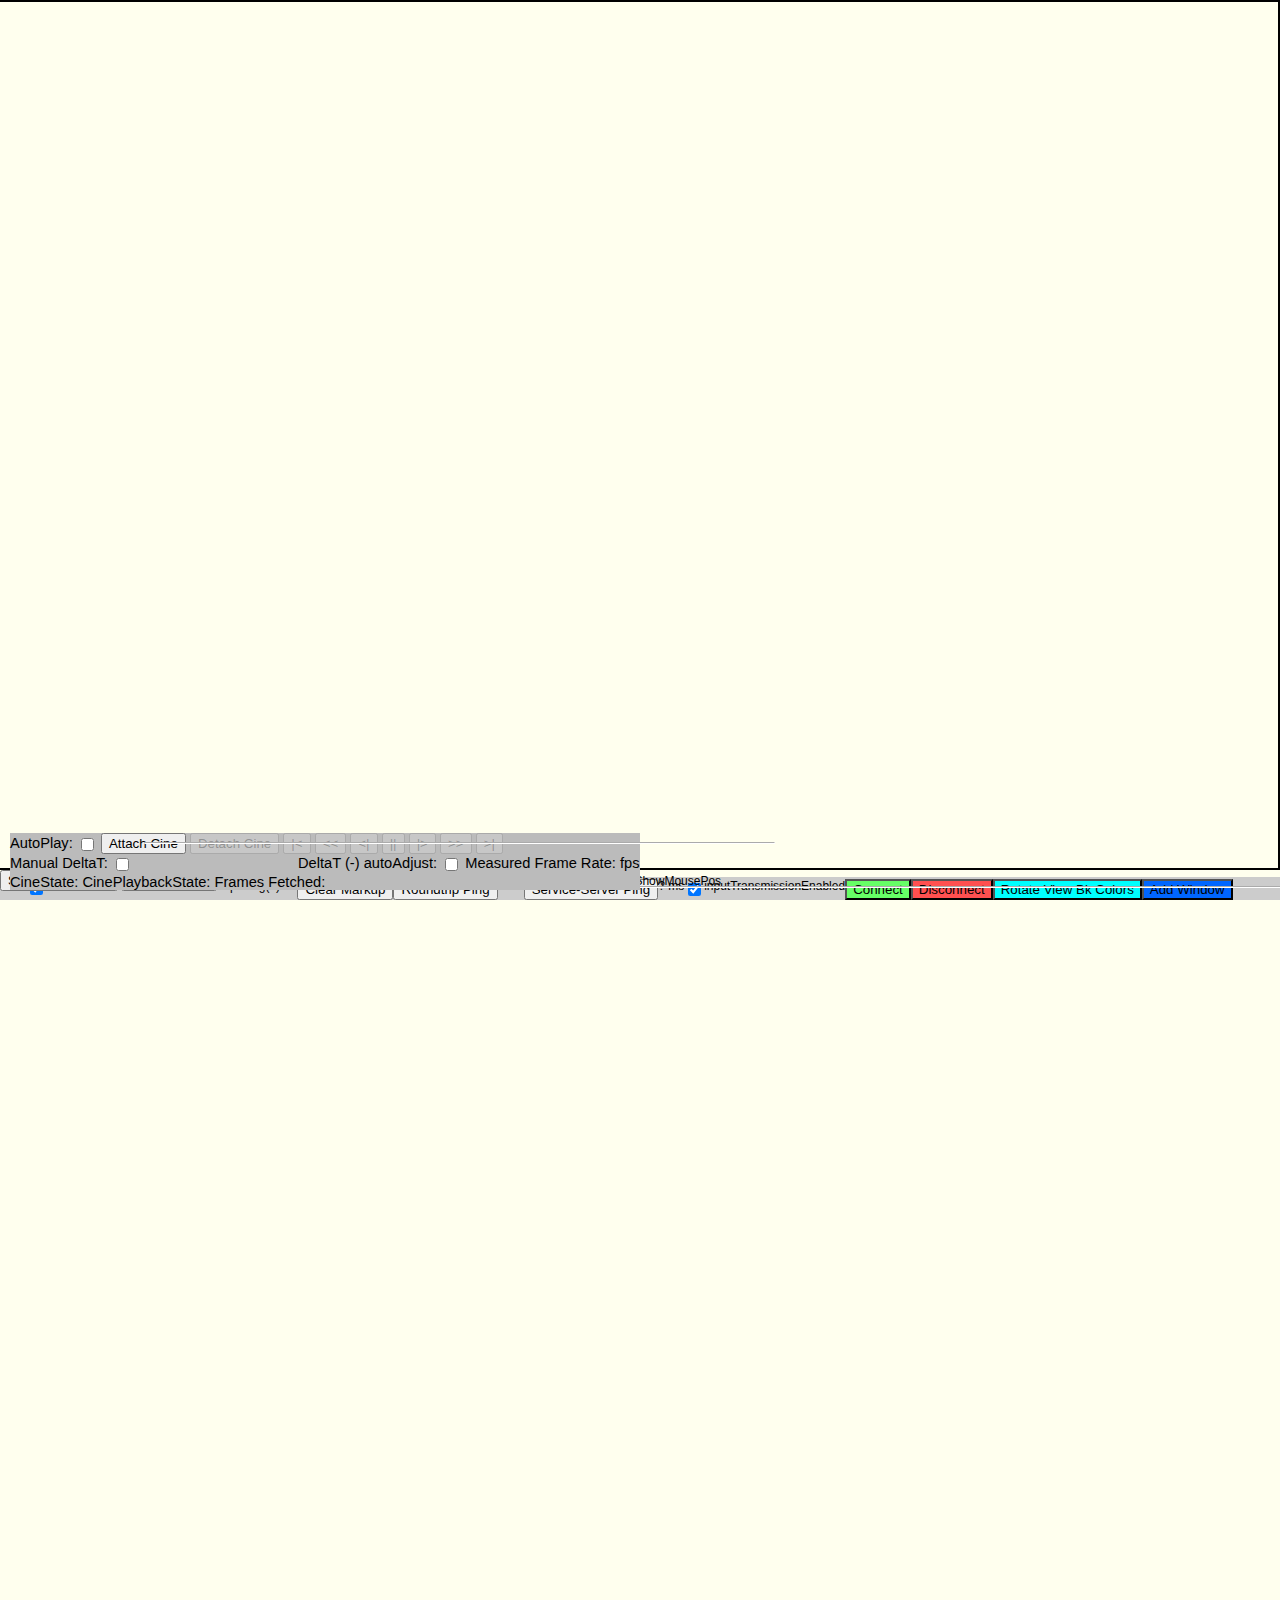
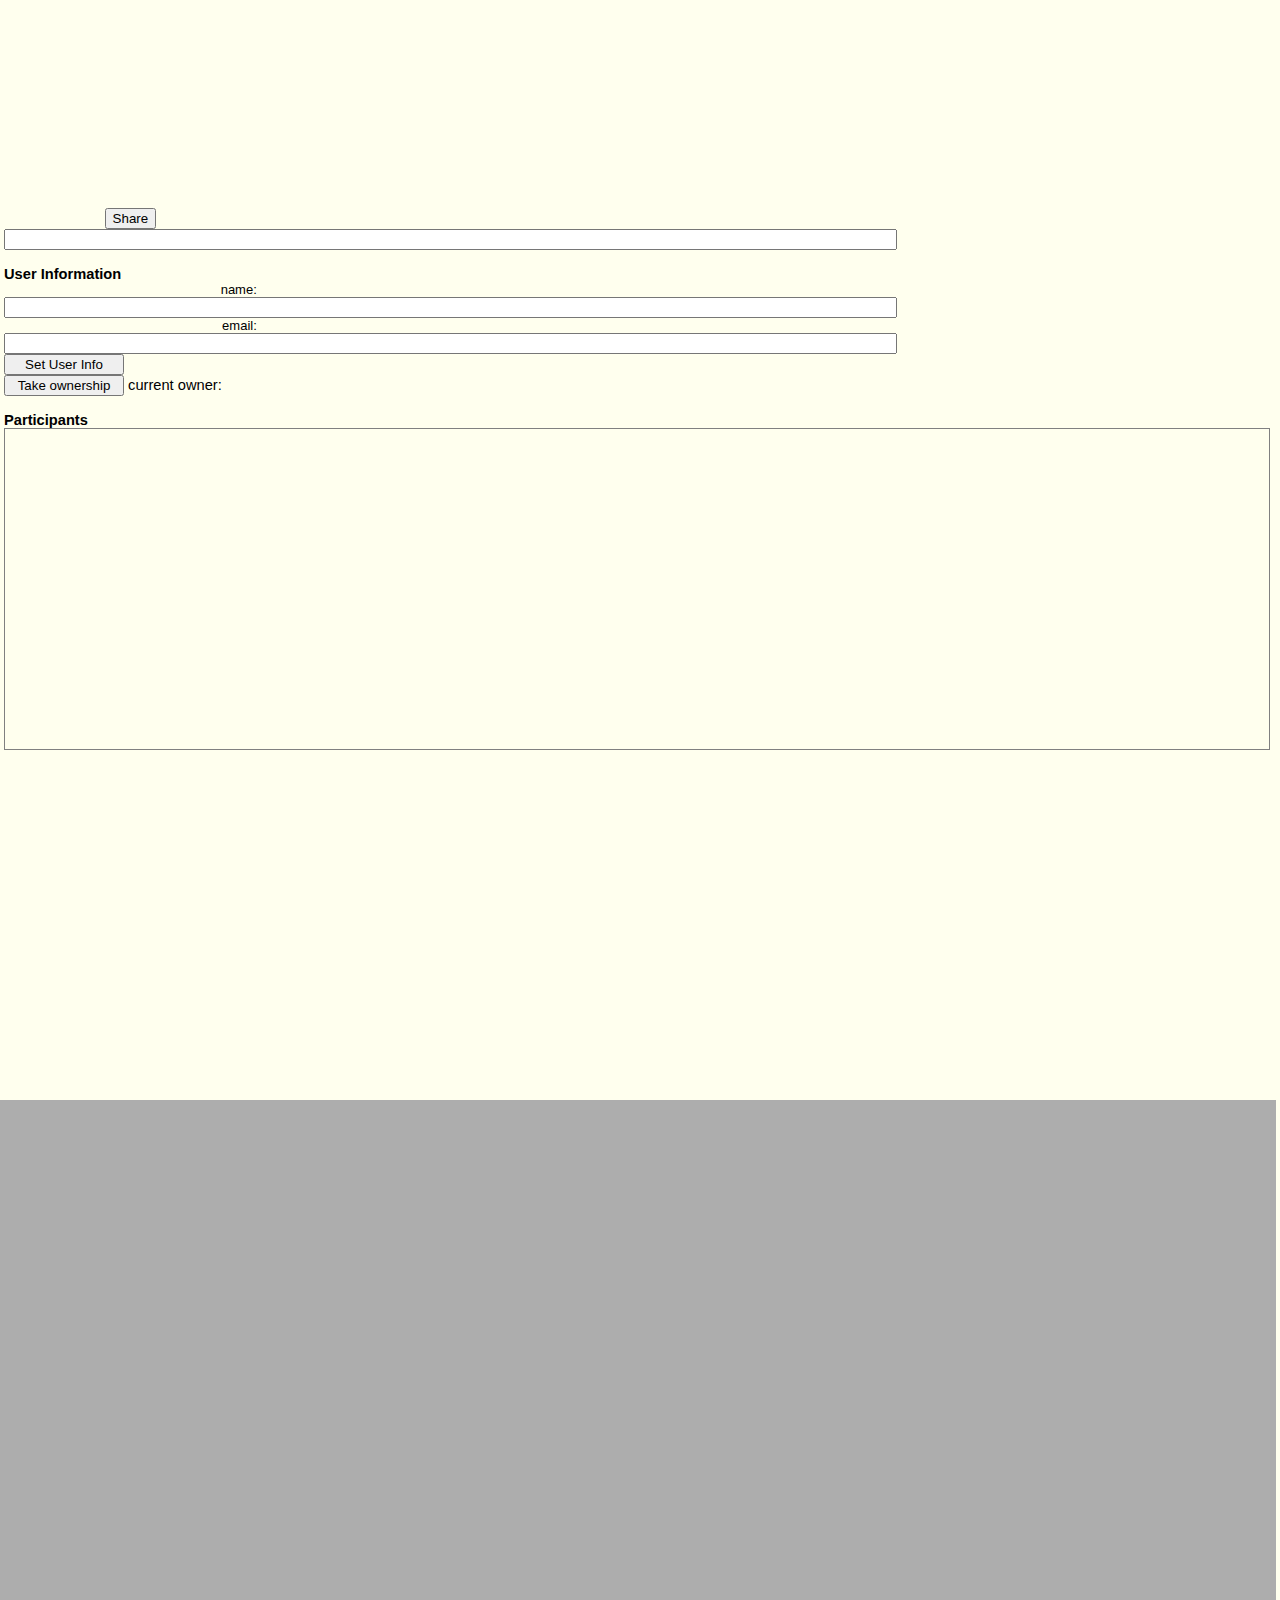
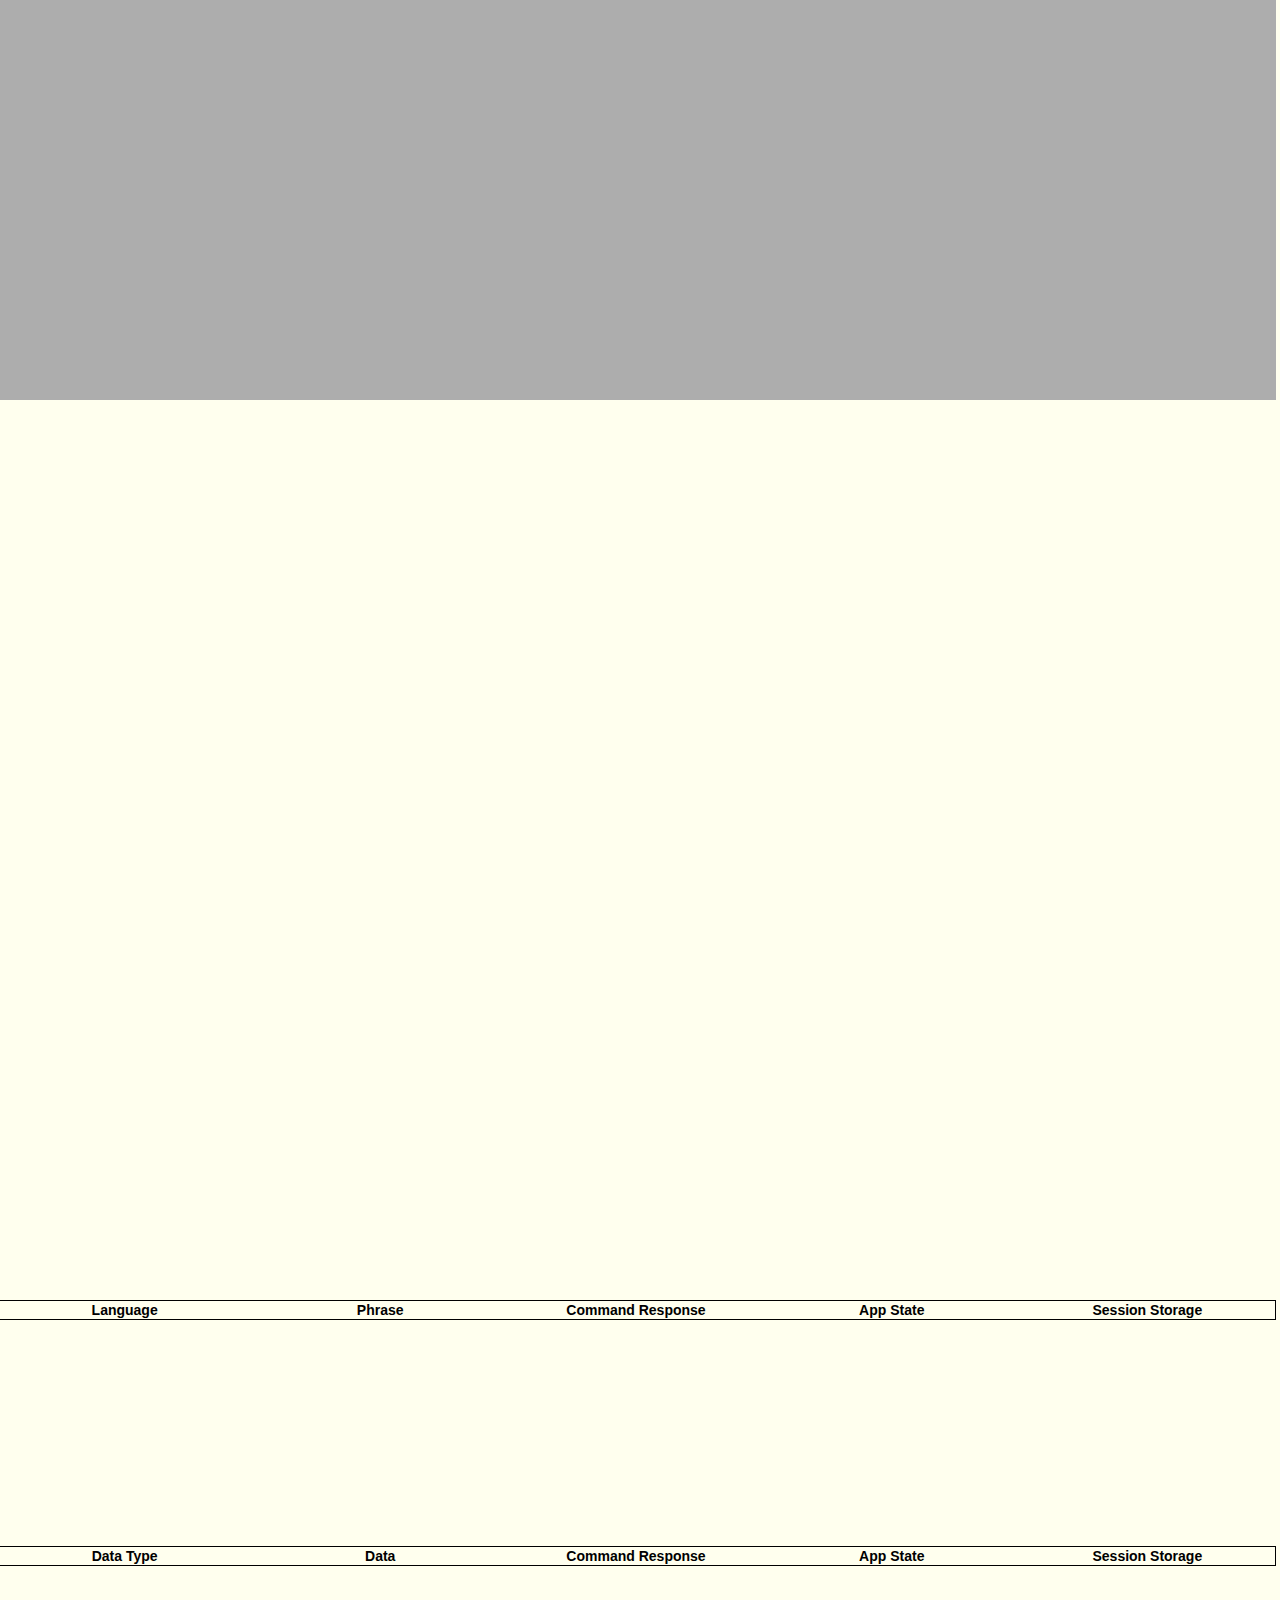
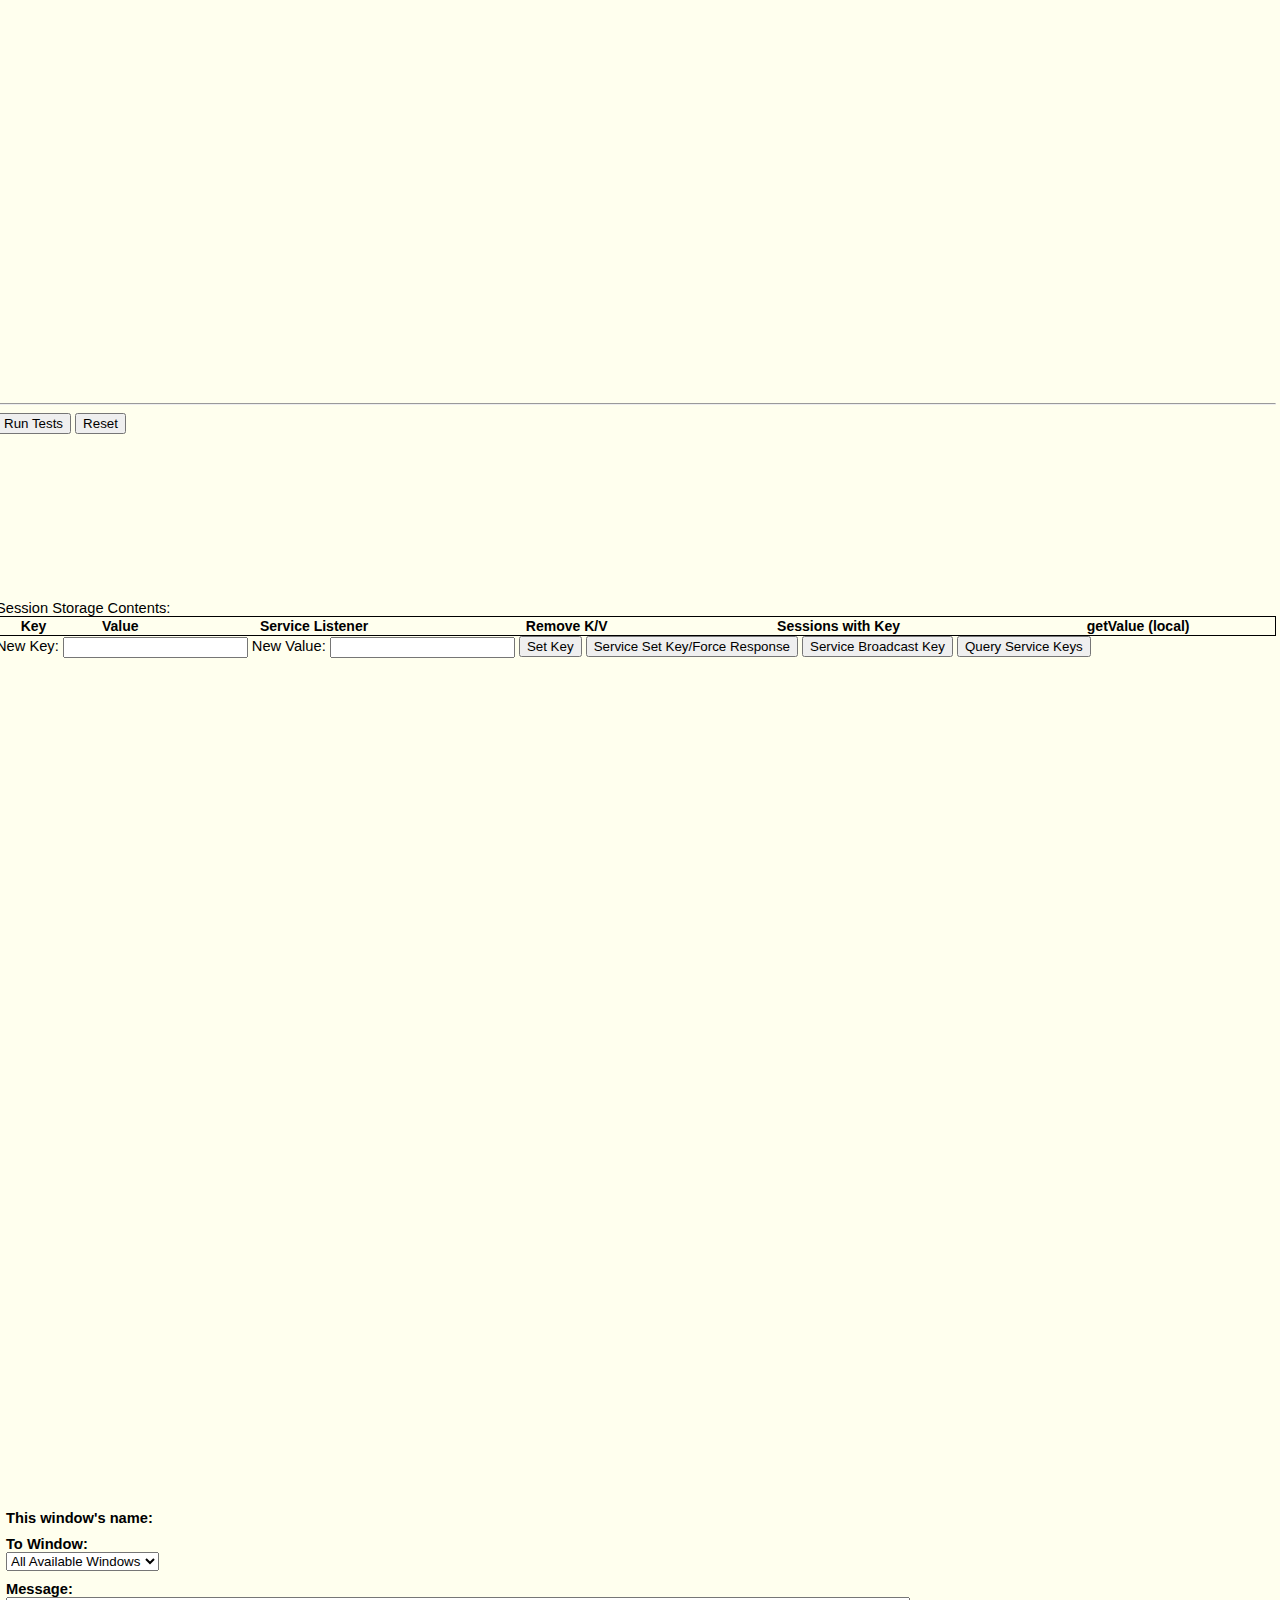
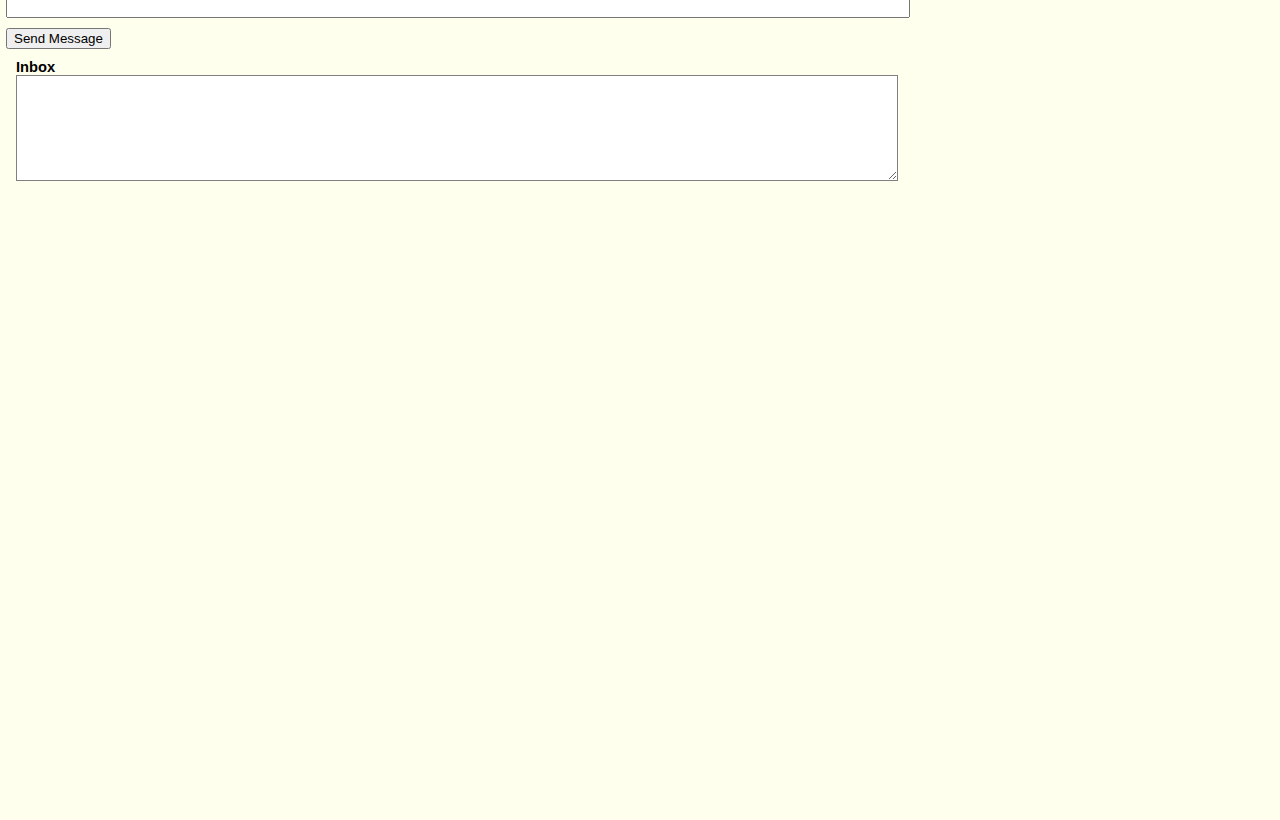
==== DDx/index.html @ 93982d11 "Merge pull request #49 from calgaryscientific/PWEB-6356" ====
<!DOCTYPE html>
<html>
<!--
    Copyright (c) 2012 Calgary Scientific Inc., all rights reserved.

    DDx HTML5 STK client. Based on the TabPane closure demo available at:

    http://closure-library.googlecode.com/svn/trunk/closure/goog/demos/index.html
-->
<head>
    <meta charset="utf-8">
    <meta http-equiv="X-UA-Compatible" content="IE=edge,chrome=1">
    <meta name="viewport" content="width=device-width, minimum-scale=1.0, initial-scale=1.0, maximum-scale=1.0, user-scalable=0">
    <title>PureWeb DDxClient</title>
    
    <script src="./bower_components/closurelibrary/closure/goog/base.js"></script>
    <script src="./bower_components/closurelibrary/closure/goog/deps.js"></script>

    <script src="./lib/pureweb/pureweb.min.js"></script> 
    <script src="./js/DDxApp.js"></script>
    <script src="./lib/pureweb/pureweb.sodium.min.js"></script>

    <script>
        goog.require('goog.dom');
        goog.require('goog.events');
        goog.require('goog.ui.Component');
        goog.require('goog.ui.Slider');
        goog.require('goog.ui.Checkbox');
        goog.require('goog.ui.TabPane');
        goog.require('goog.ui.Tab');
        goog.require('goog.ui.TabBar');
        goog.require('goog.array');
        goog.require('goog.Uri');
        goog.require('goog.Uri.QueryData');
        goog.require('goog.debug.Logger');
        goog.require('goog.debug.Logger.Level');
        goog.require('goog.debug.DivConsole');
        goog.require('goog.array');
        goog.require('ddxclient');        
    </script>

    <link rel="stylesheet" href="./css/DDxApp.css">
    <link rel="stylesheet" href="./css/slider.css">
    <link rel="stylesheet" href="./css/checkbox.css">
    <link rel="stylesheet" href="./css/button.css">

    <style>
        html, body {
           width: 100%;
           height: 100%;
           margin: 0px 1px 0px -2px;
           font-family: sans-serif;
           font-size: 11pt;
        }

        .goog-tabpane {
            background: threedface;
            padding-left: 1px;
            position: relative;
            height: 100%;
            overflow:hidden;
            display:block;
        }

        .purewebview:focus {outline: none;}

        .goog-tabpane-tabs:focus { outline: none;}

        .goog-tabpane-tabs {
            list-style: none;
            margin: 0px;
            padding: 0px;
            height: 1ex;
            position: relative;
         }

         .goog-tabpane-cont {
             background: threedface;
             border: 1px solid;
             border-color: threedhighlight threedshadow threedshadow threedhighlight;
             padding: 0px;
             position: absolute;
             top: 25px;
             bottom: 3px;
             width: 100%;
         }

         .goog-tabpane-tab, .goog-tabpane-tab-selected {
            display: block;
            padding: 3px 3ex 3px;
            background: threedface;
            border: 1px solid;
            margin: 0px;
         }

         .goog-tabpane-top .goog-tabpane-tab,
         .goog-tabpane-top .goog-tabpane-tab-selected {
             float: left;
         }

         .goog-tabpane-top .goog-tabpane-tab,
         .goog-tabpane-top .goog-tabpane-tab-selected {
             border-color: threedhighlight threedshadow threedface threedhighlight;
         }

         .goog-tabpane-top .goog-tabpane-tab {
             margin-top: 3px;
         }

         .goog-tabpane-tab-selected {
             font-weight: bold;
         }

         .goog-tabpane-tab-selected,
         .goog-tabpane-tab-selected {
             padding-bottom: 2px;
             padding-top: 2px;
         }

         .goog-tabpane-top .goog-tabpane-tab-selected {
            position: relative;
            top: 1px;
         }

         p {
             margin-top: 0px;
         }

         table {
            border-spacing:0;
            border-collapse:collapse;
         }

         table, td {
            border: 1px solid black;
            padding: 2px;
            font-size: 9pt;
         }

         th{
            font-size: 14px;
         }
    </style>
</head>
<body>

    <!-- Start of diagnostics panel -->
   <div id='pwDiagnosticsPanel'></div>
   <script>pureweb.client.diagnostics.initialize();</script>
    <!-- End of diagnostics panel -->



    <div id="tabpane"></div>  

    <div id="ddxview_tab" style="width:100%; height:100%;">
        <div style="position: absolute; top: 0px; bottom: 30px; width:100%;">
            <div id="ddxview0" class="purewebview" style="width: 50%; height: 50%; float: left"></div>
            <div id="ddxview1" class="purewebview" style="width: 50%; height: 50%; float: left"></div>
            <div id="ddxview2" class="purewebview" style="width: 50%; height: 50%; float: left;"></div>
            <div id="ddxview3" class="purewebview" style="width: 50%; height: 50%; float: left;"></div>
        </div>
        <div id="ddxview_footer" style="position: absolute; bottom: 0px; width: 100%; background-color: #ccc; vertical-align: middle; font-size: 12px; margin-left: 4px; vertical-align: middle;">

            <div style="display:inline-flex;">
                Grid:
                <input id="chkGridOn" type="checkbox" checked="true" onclick="ddxclient.gridOn_Click();">on</input>
            </div>
            <div id="s-h" style="vertical-align: middle; margin-left:8px; display:inline-flex;">
                <div id="s1" class="goog-slider" style="width: 150px; height: 20px">
                    <!-- Add a horizontal line to the slider -->
                    <div style="position:absolute;
                                width:100%;
                                top:9px;
                                border:1px inset white;
                              overflow:hidden;
                              height:0">
                    </div>
                  <div class="goog-slider-thumb"></div>
                </div>
            </div>

            <div style="display:inline-flex;">
                <span id="lblSpacing">spacing</span>
                <span id="lblGridSpace" style="width:32px;">(0)</span>
                <button id="btnClearMarkup" onclick="ddxclient.onClearMarkupClicked();">Clear Markup</button>
                <button id="roundtripPingButton" onclick="ddxclient.doPing();">Roundtrip Ping</button>
                <span id="roundtripPingReport">? ms</span>
                <button id="serviceServerPingButton" onclick="ddxclient.serviceServerPing();">Service-Server Ping</button>
                <span id="serverServicePingReport">? ms</span>
                <input id="chkInputTransmissionEnabled" type="checkbox" checked="on" onClick="ddxclient.onInputTransmissionEnabledClicked();">inputTransmissionEnabled</input>
                 <button id="connectBttn" onclick="ddxclient.connect();" style="background-color:#66FF66">Connect</button>
                <button id="disconnectBttn" onclick="ddxclient.disconnect();" style="background-color:#FF5050">Disconnect</button>
                <button id="rotateViewBkColorsBttn" onclick="ddxclient.rotateViewBkColors();" style="background-color:#00FFFF">Rotate View Bk Colors</button>            
                <button id="addWindowBttn" onclick="ddxclient.addWindow();" style="background-color:#0066FF">Add Window</button>    
            </div>


        </div>
    </div>

    <div id="pgview_tab" style="width: 100%; height: 100%;">
        <div style="position: absolute; top: 0px; bottom: 30px; width:100%; border:2px solid;">
            <div id="pgview" class="purewebview" style="width: 100%; height: 100%;"></div>
            <div id="screenshotDiv" style="position: absolute; top: 20px; bottom: 20px; left: 20px; right: 20px; display:none; background-color: #F0F0F0; border: 1px solid #FFFFFF; text-align:center;">
                <input id='txtResourceUrl' type="text" readOnly="true" style="width: 100%"/>
                <img id="screenshotImage" src="" style="width: 100%; height: 90%;"/>
                <button id="btnDismissScreenshotDiv" onClick="ddxclient.onClickDismissScreenshotDiv();">OK</button>
            </div>
        </div> 

        <div id="pgview_footer" style="position: absolute; bottom: 0px; height: 30px; vertical-align: middle; font-size: 12px; margin-left: 4px; vertical-align: middle;">

            <div class="goog-inline-block">
                <button id="btnSaveScreen" onClick="ddxclient.onSaveScreenShotClicked();">Save Screenshot</button>
                <button id="btnClearMarkupPGView" onClick="ddxclient.onClearMarkupClicked();">Clear Markup</button>
                <input id="chkAsyncImgGen" type="checkbox" onClick="ddxclient.booleanAppStateHandler(this);">AsyncImageGeneration</input>
                <input id="chkUseDeferredRendering" type="checkbox" checked="checked" onClick="ddxclient.booleanAppStateHandler(this);">UseDeferredRendering</input>
                <input id="chkUseClientSize" type="checkbox" checked="checked"onClick="ddxclient.booleanAppStateHandler(this);">UseClientSize</input>
                <input id="chkShowMousePos" type="checkbox" checked="checked" onClick="ddxclient.booleanAppStateHandler(this);">ShowMousePos</input>
            </div>
        </div>
    </div>

    <div id="collaboration_tab" style="width: 100%; height: 100%;">
        <div id="collaborationForm" style="padding: 8px;">
            <div class="goog-inline-block label-column" style="text-align:center;">
                <button id="btnShare" onClick="ddxclient.onShareButtonClicked();">Share</button>
            </div>
            <div class="goog-inline-block field-column">
                <input id='txtShareUrl' type="text" style="width: 100%"/>
            </div>
        </div>
        <div id="userInfoForm" style="padding: 8px;">
            <div>
                <span><b>User Information</b></span>
            </div>
            <div class="goog-inline-block label-column">
                <span>name:</span>
            </div>
            <div class="goog-inline-block field-column">
                <input id="txtName" type="text" style="width: 100%"/>
            </div>
            <div class="goog-inline-block label-column">
                <span>email:</span>
            </div>
            <div class="goog-inline-block field-column">
                <input id="txtEmail" type="text" style="width: 100%"/>
                <div>
                    <button id="btnSetUserInfo" style="width: 120px;" onClick="ddxclient.onSetUserInfoButtonClicked();">Set User Info</button>
                </div>
                <div>
                    <button id="btnTakeOwnership" style="width: 120px;" onclick="ddxclient.onTakeOwnershipClicked();">Take ownership</button>
                    <span class="goog-inline-block">current owner:</span>
                    <span id="lblCurrentOwner" class="goog-inline-block"></span>
                </div>
            </div>
        </div>

        <div id="participantsPanel" style="padding: 8px;">
            <span><b>Participants</b></span>
            <div id="lstParticipants" style="width: 100%; height: 320px; border: 1px solid gray;"></div>
        </div>
    </div>

    <div id="cine_tab" style="width: 100%; height: 100%;">
    <div id="cineview" class="purewebview" style="width: 100%; height: 100%; background-color:#ADADAD"></div>  
		<div id="cineControls" style="position:absolute; bottom: 10px; left:10px; z-index: 10; background-color: #BBBBBB;">
        <span id="lblAutoPlay" >AutoPlay:</span>
        <input id="autoPlay" type="checkbox" onclick="ddxclient.autoPlayCine(this);"></input>       
        <button id="attachCinematic" onclick="ddxclient.attachCinematic();">Attach Cine</button>
        <button disabled id="detachCinematic" onclick="ddxclient.detachCinematic();" >Detach Cine</button>
        <button disabled id="rewind" onclick="ddxclient.rewind();" >|&lt;</button>
        <button disabled id="playReverse" onclick="ddxclient.playReverse();" >&lt;&lt;</button>
        <button disabled id="stepBack" onclick="ddxclient.stepBack();" >&lt;|</button>
        <button disabled id="pause" onclick="ddxclient.pause();" >||</button>
        <button disabled id="stepForward" onclick="ddxclient.stepForward();">|&gt;</button>       
        <button disabled id="playForward" onclick="ddxclient.playForward();">&gt;&gt;</button>
        <button disabled id="fastForward" onclick="ddxclient.fastForward();">&gt;|</button>
        <br/>
        <span id="lblManDeltaT">Manual DeltaT:</span>
        <input id="manualDeltaT" type="checkbox" onclick="ddxclient.manualCineDeltaT(this);"></input>

        <div class="goog-inline-block" id="s-h" style="display: inline-block; vertical-align: middle; margin-left:8px;">
            <div id="deltaT" class="goog-slider" style="width: 150px; height: 20px">
                <!-- Add a horizontal line to the slider -->
                 <div style="position:absolute;
                                width:100%;
                                top:9px;
                                border:1px inset white;
                              overflow:hidden;
                              height:0">
                </div>
              <div class="goog-slider-thumb"></div>
            </div>
        </div>
        <span id="lblDeltaT">DeltaT</span>
        <span id="lblDeltaTVal" >(-)</span>
        <span id="lblAutoAdjust">autoAdjust:</span>
        <input id="autoAdjust" type="checkbox" onclick="ddxclient.autoAdjustCineTimer(this);"></input>
        Measured Frame Rate: <span id="measuredFrameRate"></span> fps
        <br/>
        CineState: <span id="cineState"></span>
        CinePlaybackState: <span id="cinePlaybackstate"></span>
        Frames Fetched: <span id="cineFramesFetched"></span>

       </div>
    </div>

    <div id="aspectandownership_tab" style="width: 100%; height: 100%;">
         <div id="aspectandownership" class="purewebview" style="width: 100%; height: 100%;"></div>
    </div>

    <div id="babel_tab" style="width:100%; height: 100%;">
        <div id="pwDiagnosticsBabelUTFDiv" style="width:100%; height: 230px; overflow-y:scroll; ">
            <table id='pwDiagnosticsBabelTable' style="width:100%">
                <tr>
                    <th style="width:20%">Language</th><th style="width:20%">Phrase</th><th style="width:20%">Command Response</th><th style="width:20%">App State</th><th style="width:20%">Session Storage</th>
                </tr>
            </table>
          </div>
         <br/>
         <div id="pwDiagnosticsBabelDataDiv" style="width:100%; height: 50%; overflow:auto;">
            <table id='pwDiagnosticsDataTypesTable' style="width:100%">
                <tr>
                    <th style="width:20%">Data Type</th><th style="width:20%">Data</th><th style="width:20%">Command Response</th><th style="width:20%">App State</th><th style="width:20%">Session Storage</th>
                </tr>
            </table>
         </div>

         <hr/>
        <button id='pwDiagnosticsBabelRunTest' onclick='ddxclient.runBabelTest();'>Run Tests</button>
        <button id='pwDiagnosticsBabelResetTest' onclick='ddxclient.resetBabelTest();'>Reset</button>
        </div>
        <div id="sessionstorage_tab" style="width: 100%; height: 100%;">
           <div id="sessionstorage" class="purewebview" style="width: 100%; height: 100%; overflow:auto;">
              Session Storage Contents:
              <table id="sessionstoragetable" style="width:100%;">
                <th>Key</th><th>Value</th><th>Service Listener</th><th>Remove K/V</th><th>Sessions with Key</th><th>getValue (local)</th>
              
              </table>
              New Key: <input type="text" id="newStorageKeyTextField"> New Value: <input type="text" id="newStorageValueTextField">
              <button id='addKeyToStorage' onclick='ddxclient.addKeyToStorage();'>Set Key</button>
              <button id='setKeyForceResponse' onclick='ddxclient.setKeyForceResponse();'>Service Set Key/Force Response</button>
              <button id='pwDSessionStorageBroadcast' onclick='ddxclient.sessionStorageBroadcast();'>Service Broadcast Key</button>
              <button id='pwSessionStorageServiceKeys' onclick='ddxclient.queryServiceSessionStorageKeys();'>Query Service Keys</button>
           </div>

        </div>

        <div id="windowmessaging_tab" style="width: 100%; height: 100%;">
         <div id="windowmessenging" style="padding: 10px; width: 100%; height: 100%">
            <span><b>This window's name: </b></span>
            <div class="goog-inline-block field-column" style="padding-bottom: 10px" style="padding-bottom: 10px" id="windowName">
            </div>
            <span><b>To Window: </b></span>
            <div class="goog-inline-block field-column" style="padding-bottom: 10px">
                <select id="ddlAllWindows" onfocus='ddxclient.populateWindowList()'>
                    <option>All Available Windows</option>
                </select>
            </div>
            <span><b>Message: </b></span>
            <div class="goog-inline-block field-column" style="padding-bottom: 10px">
                <input id="txtWindowMessage" type="text" style="width: 100%"/>
            </div>
            <div class="goog-inline-block label-column" ></div>
            <div class="goog-inline-block field-column">
                <button id='sendMessageToWindow' onclick='ddxclient.sendWindowMessage();'>Send Message</button>
            </div>
            <div class="goog-inline-block label-column"></div>
            <div class="goog-inline-block field-column">
                    <div id="msgInbox" style="padding: 10px;">
                        <span><b>Inbox</b></span>
                        <textarea id="txtInbox" style="width: 100%; white-space: pre-wrap; height: 100px; border: 1px solid gray;"></textarea>
                    </div>
                </div>
            </div>
        </div>


    <script>
        var el = document.getElementById('s1');
        var s = new goog.ui.Slider();
        s.setMinimum(50);
        s.setMaximum(200);
        s.setBlockIncrement(25);
        s.setMoveToPointEnabled(true); //Better for touch UIs
        s.setValue(100);
        document.getElementById('lblGridSpace').innerHTML = '(' + s.getValue() + ')';
        s.decorate(el);
        s.addEventListener(goog.ui.Component.EventType.CHANGE, function() {
          document.getElementById('lblGridSpace').innerHTML = '(' + s.getValue() + ')';
          ddxclient.gridSpacing_ValueChanged(s.getValue());
        });

        var eld = document.getElementById('deltaT');
        sd = new goog.ui.Slider();
        sd.setMinimum(10);
        sd.setMaximum(200);
        sd.setBlockIncrement(1);
        sd.setMoveToPointEnabled(true); //Better for touch UIs
        sd.setValue(100);        
        sd.decorate(eld);
        sd.addEventListener(goog.ui.Component.EventType.CHANGE, function() {
          var dv = sd.getValue();
          var fps = (1000 / dv).toFixed(0);
          document.getElementById('lblDeltaTVal').innerHTML = '(' + sd.getValue() + ' ms / ' + fps + ' fps)';
          ddxclient.changeCineDeltaT(sd.getValue());
        });

    </script>

    <script>
        var tabPane = new goog.ui.TabPane(document.getElementById('tabpane'));
        tabPane.addPage(new goog.ui.TabPane.TabPage(document.getElementById('ddxview_tab'), 'DDxView'));
        tabPane.addPage(new goog.ui.TabPane.TabPage(document.getElementById('pgview_tab'), 'PGView'));
        tabPane.addPage(new goog.ui.TabPane.TabPage(document.getElementById('collaboration_tab'), 'Collaboration'));
        tabPane.addPage(new goog.ui.TabPane.TabPage(document.getElementById('aspectandownership_tab'), 'Aspect and Ownership'));
        tabPane.addPage(new goog.ui.TabPane.TabPage(document.getElementById('babel_tab'), 'Babel'));
        tabPane.addPage(new goog.ui.TabPane.TabPage(document.getElementById('cine_tab'), 'Cine'));
        tabPane.addPage(new goog.ui.TabPane.TabPage(document.getElementById('sessionstorage_tab'), 'SessionStorage'));
        tabPane.addPage(new goog.ui.TabPane.TabPage(document.getElementById('windowmessaging_tab'), 'WindowMessenger'));

        function tabChanged(event) {
            var index = event.currentTarget.getSelectedIndex();
            if (index === 0) {
                goog.array.forEach(ddxclient.ddxViews, function(v) {v.resize()});
            } else if (index === 1) {
                ddxclient.pgView.resize();
            } else if (index === 3) {
                ddxclient.ddxOwnershipView.resize();
            } else if (index === 5) {
                ddxclient.ddxCineView.resize();
            } else if (index === 7) {
                document.getElementById('windowName').innerHTML = window.name;                
            }          
        };

        goog.events.listen(tabPane, goog.ui.TabPane.Events.CHANGE, tabChanged);
        tabPane.setSelectedIndex(0);
        pureweb.listen(pureweb.getFramework().getCollaborationManager(),
                pureweb.client.CollaborationManager.EventType.IS_INITIALIZED_CHANGED,
                ddxclient.onCollaborationStateInitialized);

        pureweb.listen(pureweb.getFramework().getCollaborationManager(),
                pureweb.client.CollaborationManager.EventType.SESSIONS_CHANGED,
                ddxclient.onSessionsChanged);

        pureweb.listen(pureweb.getFramework().getCollaborationManager(),
                pureweb.client.CollaborationManager.EventType.OWNER_SESSION_CHANGED,
                ddxclient.onOwnerSessionChanged);
    </script>
    <script src="./lib/pureweb/pureweb.h264.min.js"></script>
</body>
</html>
---- DDx/css/DDxApp.css ----
/*
 * Copyright 2007 The Closure Library Authors. All Rights Reserved.
 *
 * Use of this source code is governed by the Apache License, Version 2.0.
 * See the COPYING file for details.
 */

/* Author: attila@google.com (Attila Bodis) */

body {
  background-color: #ffe;
  font: normal 10pt Arial, sans-serif;
}


/* Misc. styles used for logging and debugging. */
fieldset {
  padding: 4px 8px;
  margin-bottom: 1em;
}

fieldset legend {
  font-weight: bold;
  color: #036;
}

label, input {
  vertical-align: middle;
}

.label-column {
	width: 20%; 
	text-align: right; 
	vertical-align: top;
	font-size: small;
}

.field-column {
	width: 70%;
}

.hint {
  font-size: 90%;
  color: #369;
}

.goog-debug-panel {
  border: 1px solid #369;
}

.goog-debug-panel .logdiv {
  position: relative;
  width: 100%;
  height: 8em;
  overflow: scroll;
  overflow-x: hidden;
  overflow-y: scroll;
}

.goog-debug-panel .logdiv .logmsg {
  font: normal 10px "Lucida Sans Typewriter", "Courier New", Courier, fixed;
}

.perf {
  margin: 0;
  border: 0;
  padding: 4px;
  font: italic 95% Arial, sans-serif;
  color: #999;
}

.profiler {
    color: white;
    text-align: center;
    font-family: sans-serif;
    font-size: 12px;
    width: 100px;
    float:right;
}
.centerCell {
  text-align: center;
}

#perf {
  position: absolute;
  right: 0;
  bottom: 0;
  text-align: right;
  margin: 0;
  border: 0;
  padding: 4px;
  font: italic 95% Arial, sans-serif;
  color: #999;
}

 html, body {
   width: 100%;
   height: 100%;
   margin: 0px 1px 0px -2px;
   font-family: sans-serif;
   font-size: 11pt;
}

.goog-tabpane {
	background: threedface;
	padding-left: 1px;
	position: relative;
	height: 100%;
	overflow:hidden;
	display:block;
}

.purewebview:focus {outline: none;}

.goog-tabpane-tabs:focus { outline: none;}

.goog-tabpane-tabs {
	list-style: none;
	margin: 0px;
	padding: 0px;
	height: 1ex;
	position: relative;
 }

 .goog-tabpane-cont {
	 background: threedface;
	 border: 1px solid;
	 border-color: threedhighlight threedshadow threedshadow threedhighlight;
	 padding: 0px;
	 position: absolute;
	 top: 25px;
	 bottom: 3px;
	 width: 100%;
 }

 .goog-tabpane-tab, .goog-tabpane-tab-selected {
	display: block;
	padding: 3px 3ex 3px;
	background: threedface;
	border: 1px solid;
	margin: 0px;
 }

 .goog-tabpane-top .goog-tabpane-tab,
 .goog-tabpane-top .goog-tabpane-tab-selected {
	 float: left;
 }

 .goog-tabpane-top .goog-tabpane-tab,
 .goog-tabpane-top .goog-tabpane-tab-selected {
	 border-color: threedhighlight threedshadow threedface threedhighlight;
 }

 .goog-tabpane-top .goog-tabpane-tab {
	 margin-top: 3px;
 }

 .goog-tabpane-tab-selected {
	 font-weight: bold;
 }

 .goog-tabpane-tab-selected,
 .goog-tabpane-tab-selected {
	 padding-bottom: 2px;
	 padding-top: 2px;
 }

 .goog-tabpane-top .goog-tabpane-tab-selected {
	position: relative;
	top: 1px;
 }

 p {
	 margin-top: 0px;
 }

 table {
	border-spacing:0;
	border-collapse:collapse;
 }

 table, td {
	border: 1px solid black;
	padding: 2px;
	font-size: 9pt;
 }

 th{
	font-size: 14px;
 }
---- DDx/css/slider.css ----
/*
 * Copyright (c) 2012 Calgary Scientific Inc., all rights reserved.
 */
    .goog-slider-vertical,
    .goog-slider-horizontal {
      background-color: ThreeDFace;
      position: relative;
      overflow: hidden;
    }
    .goog-slider-thumb {
      position: absolute;
      background-color: ThreeDShadow;
      overflow: hidden;
      border-radius: 16px;
    }

    .goog-slider-vertical .goog-slider-thumb {
      left: 0;
      height: 20px;
      width: 100%;
    }

    .goog-slider-horizontal .goog-slider-thumb {
      top: 0;
      width: 8px;
      height: 100%;
    }
    .goog-slider-disabled {
      background-color: lightgray
    }
    #s-h {
      margin-bottom: 0em;
    }
    strong {
      display: block;
      margin-bottom: 3px;
    }
---- DDx/css/checkbox.css ----
/*
 * Copyright 2009 The Closure Library Authors. All Rights Reserved.
 *
 * Use of this source code is governed by the Apache License, Version 2.0.
 * See the COPYING file for details.
 */

/* Author: pallosp@google.com (Peter Pallos) */

/* Sample 3-state checkbox styles. */

.goog-checkbox {
  border: 1px solid #1C5180;
  display: -moz-inline-box;
  display: inline-block;
  font-size: 1px;  /* Fixes the height in IE6 */
  height: 11px;
  margin: 0 4px 0 1px;
  vertical-align: text-bottom;
  width: 11px;
}

.goog-checkbox-checked {
  background: #fff url(//ssl.gstatic.com/closure/check-sprite.gif) no-repeat 2px center;
}

.goog-checkbox-undetermined {
  background: #bbb url(//ssl.gstatic.com/closure/check-sprite.gif) no-repeat 2px center;
}

.goog-checkbox-unchecked {
  background: #fff;
}

.goog-checkbox-disabled {
  border: 1px solid lightgray;
  background-position: -7px;
}
---- DDx/css/button.css ----
/*
 * Copyright 2009 The Closure Library Authors. All Rights Reserved.
 *
 * Use of this source code is governed by the Apache License, Version 2.0.
 * See the COPYING file for details.
 */

/*
 * Styling for buttons rendered by goog.ui.ButtonRenderer.
 *
 * @author attila@google.com (Attila Bodis)
 */

.goog-button {
  color: #036;
  border-color: #036;
  background-color: #69c;
}

/* State: disabled. */
.goog-button-disabled {
  border-color: #333;
  color: #333;
  background-color: #999;
}

/* State: hover. */
.goog-button-hover {
  color: #369;
  border-color: #369;
  background-color: #9cf;
}

/* State: active. */
.goog-button-active {
  color: #69c;
  border-color: #69c;
}
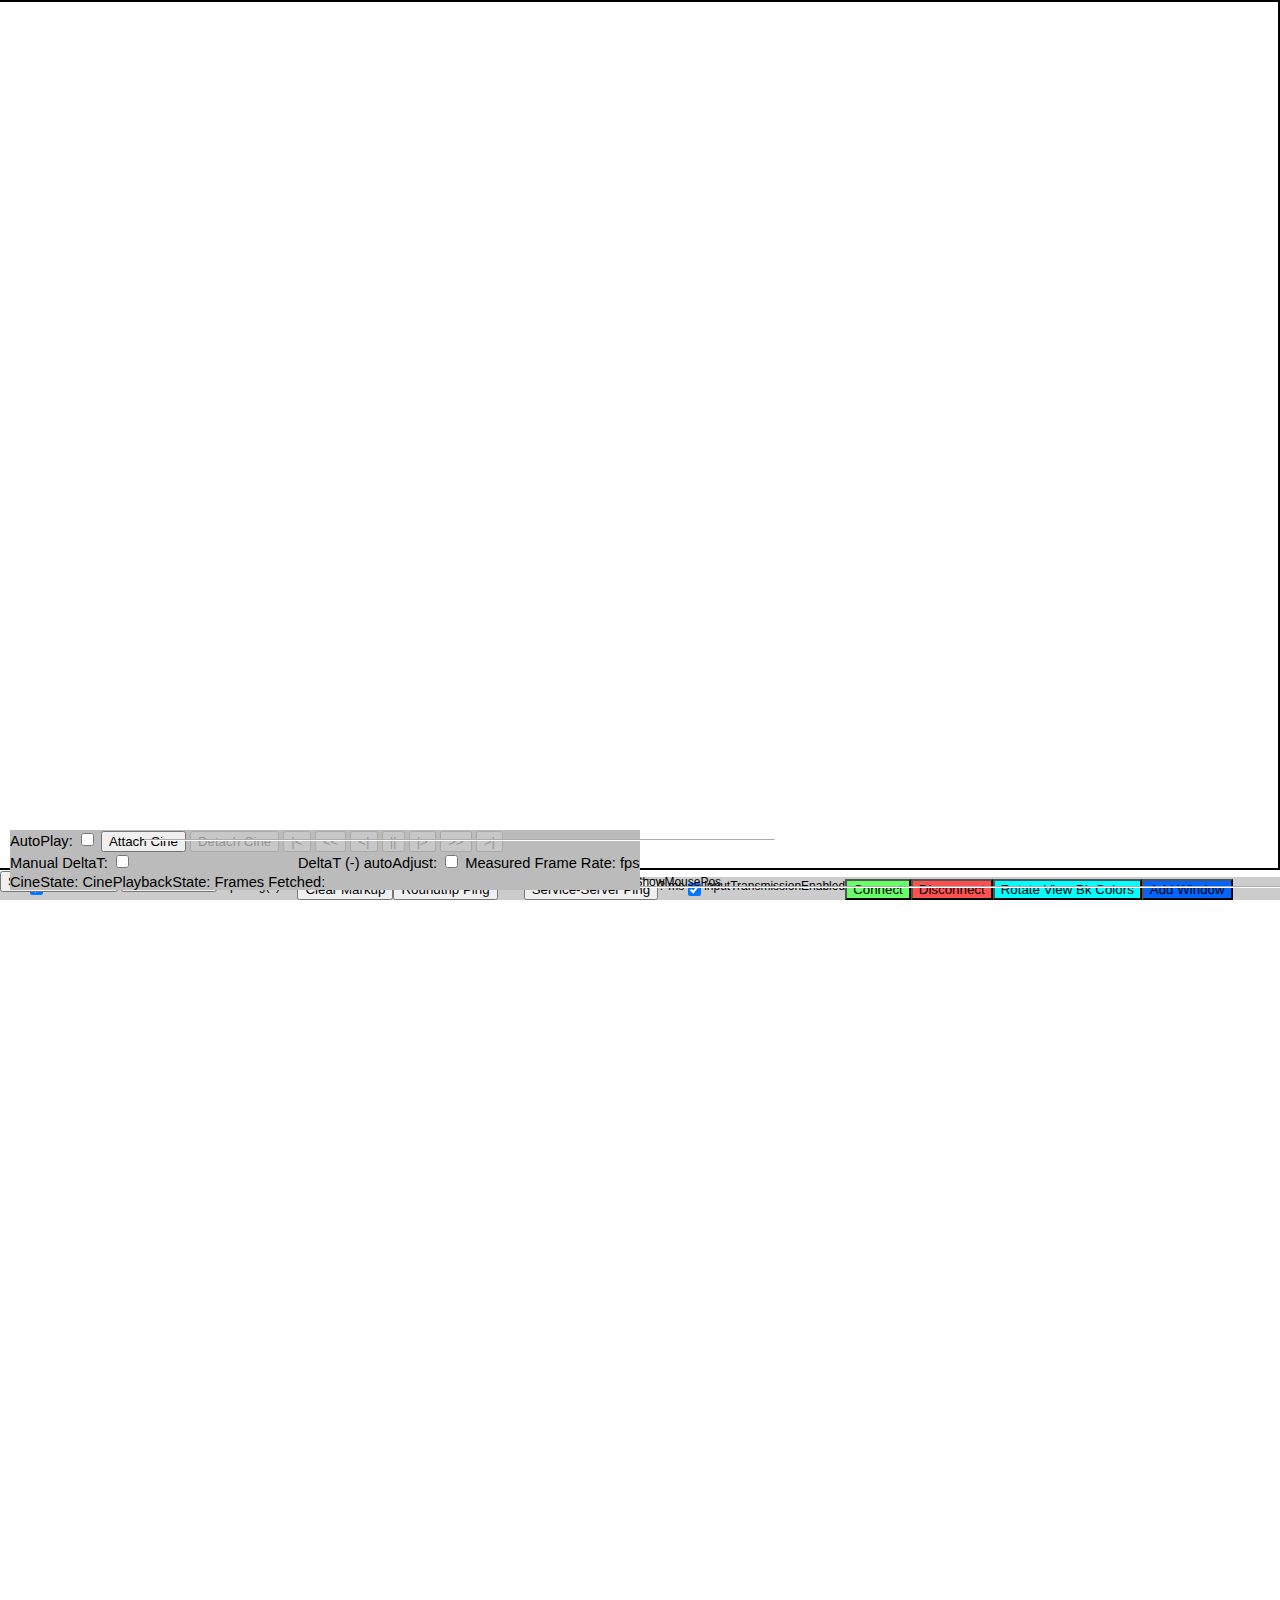
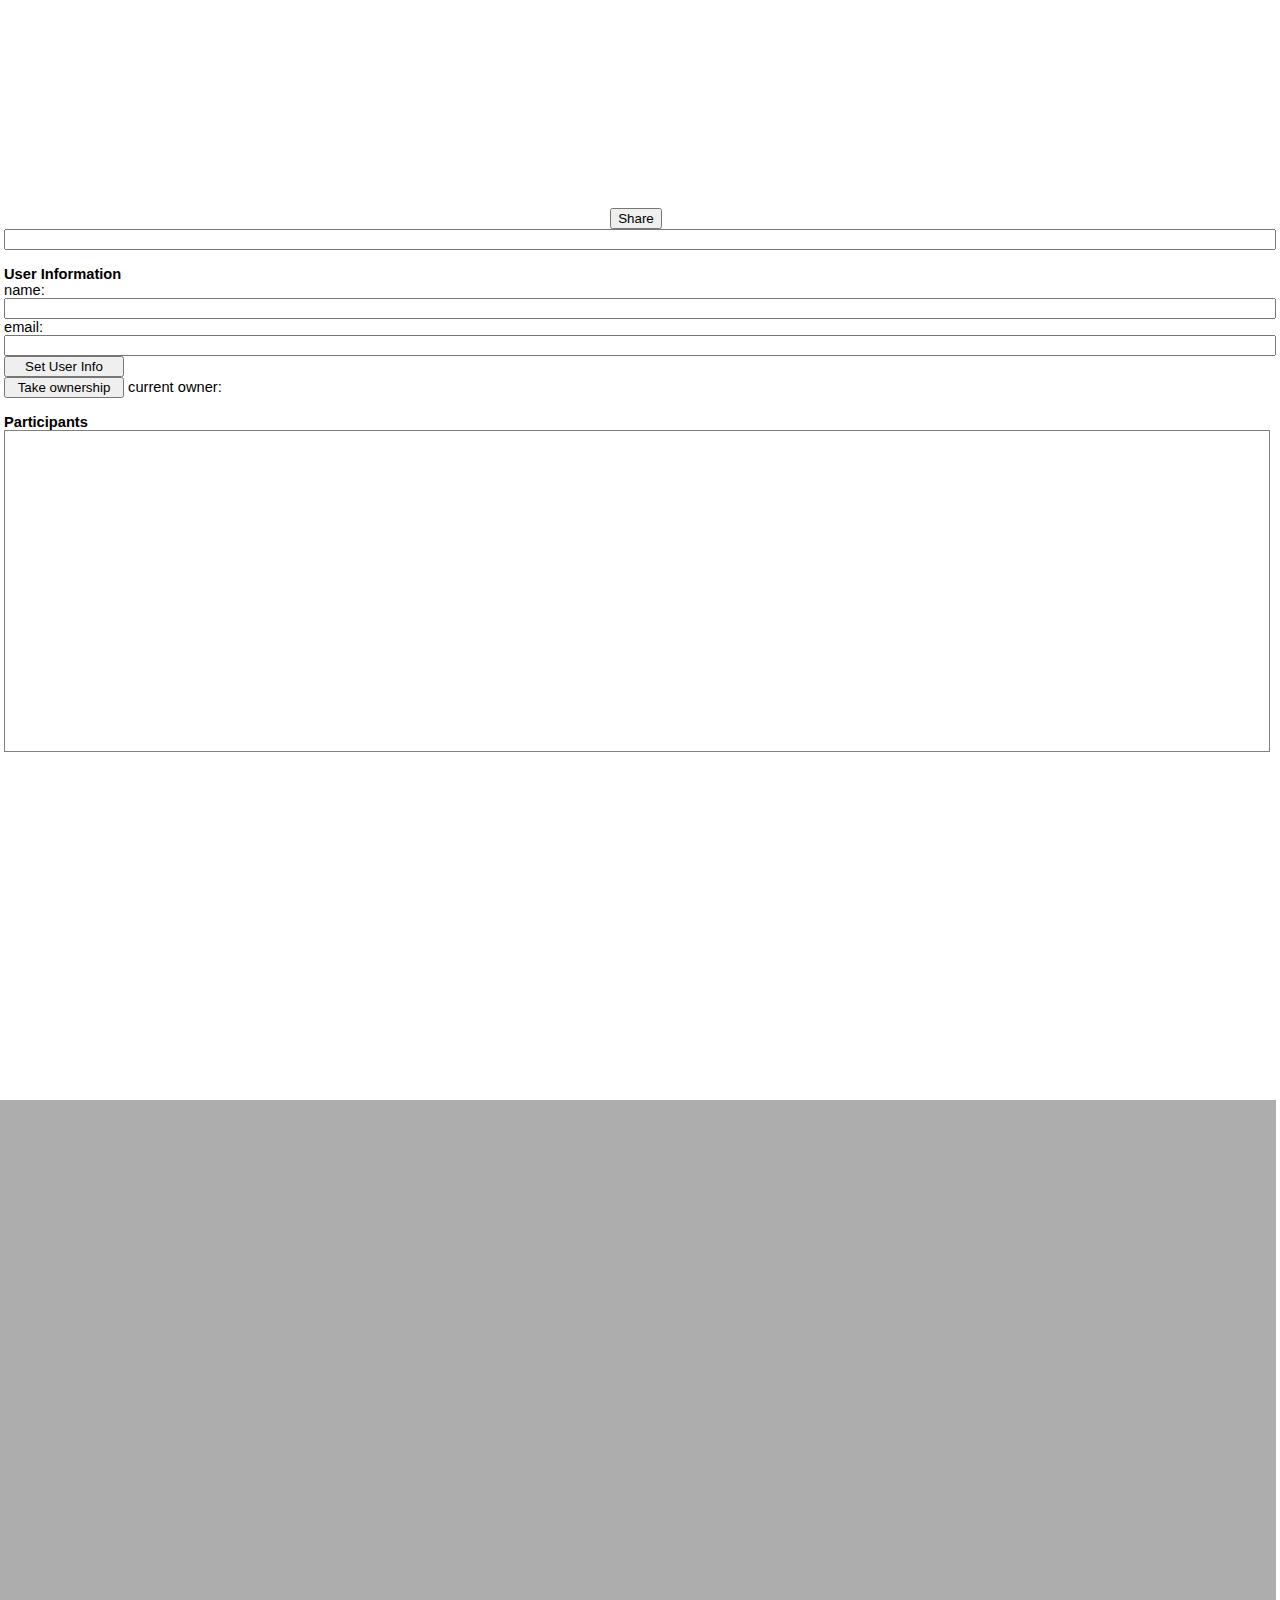
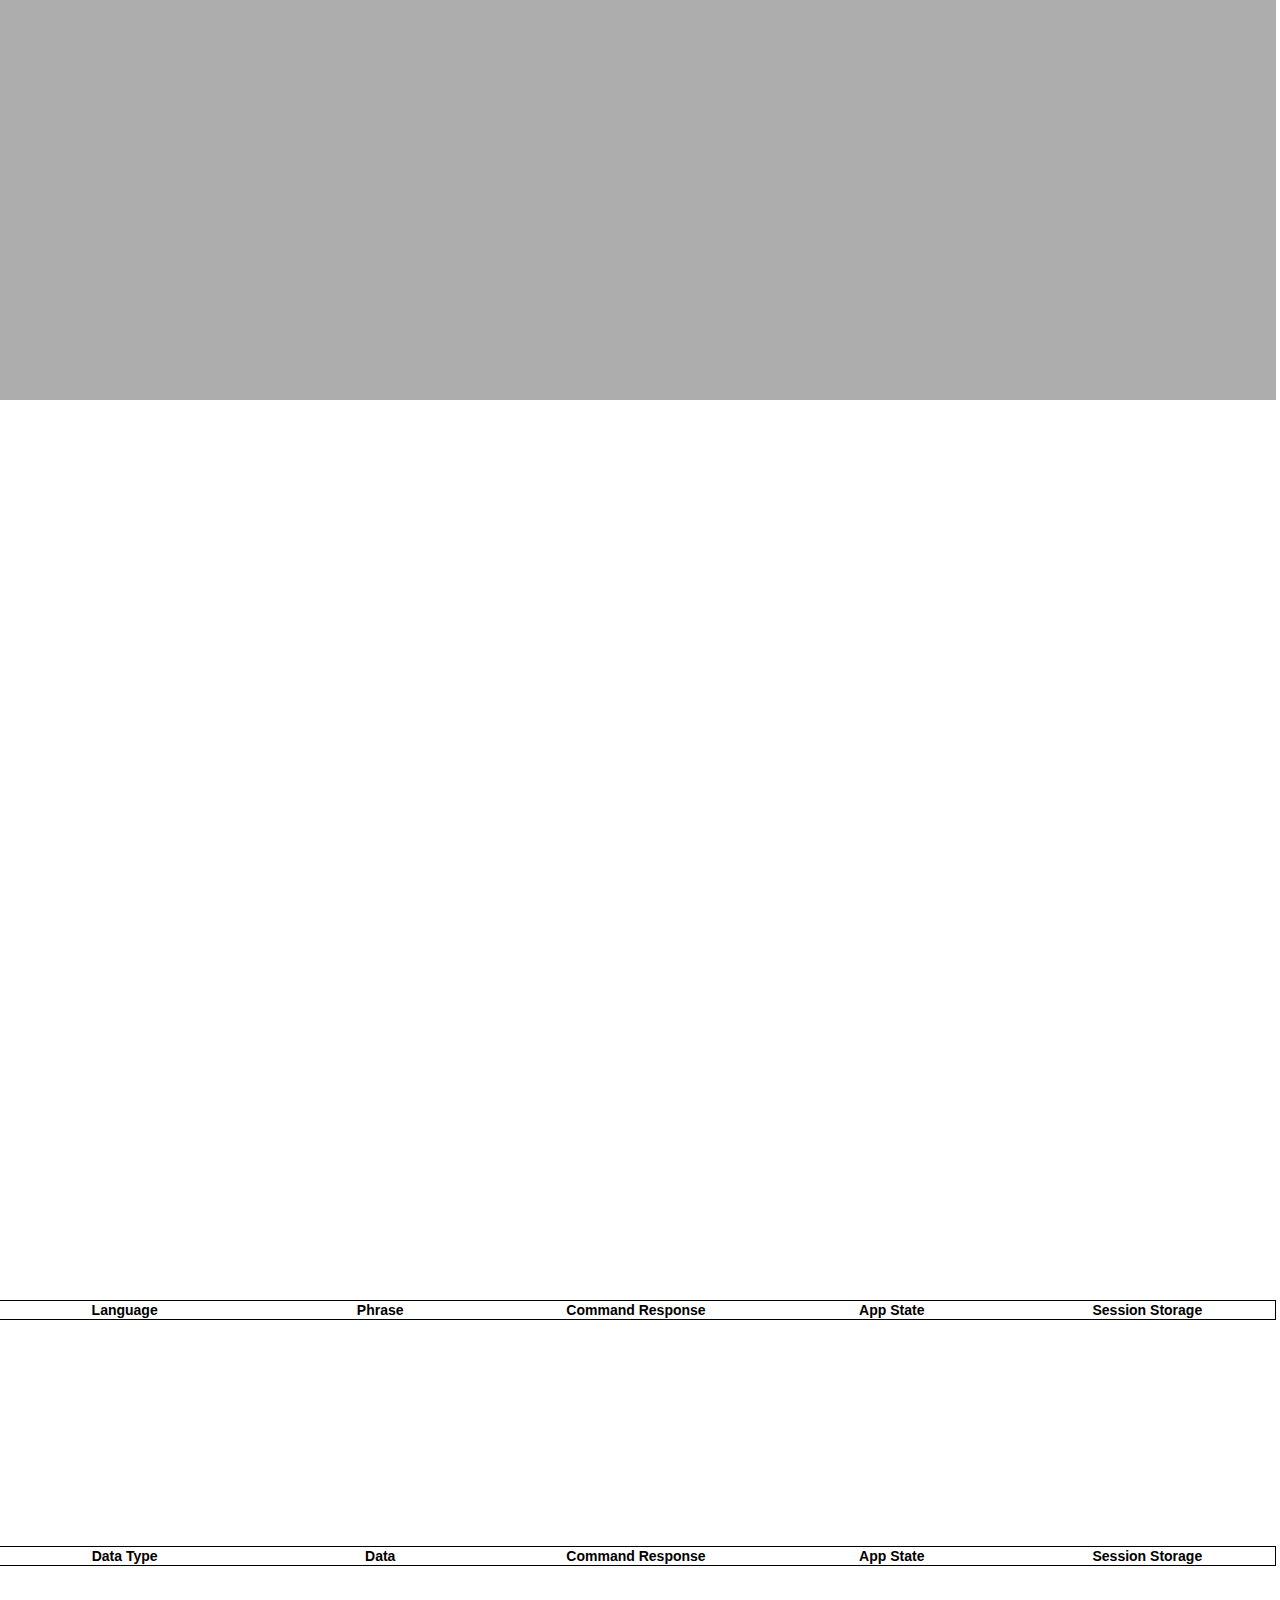
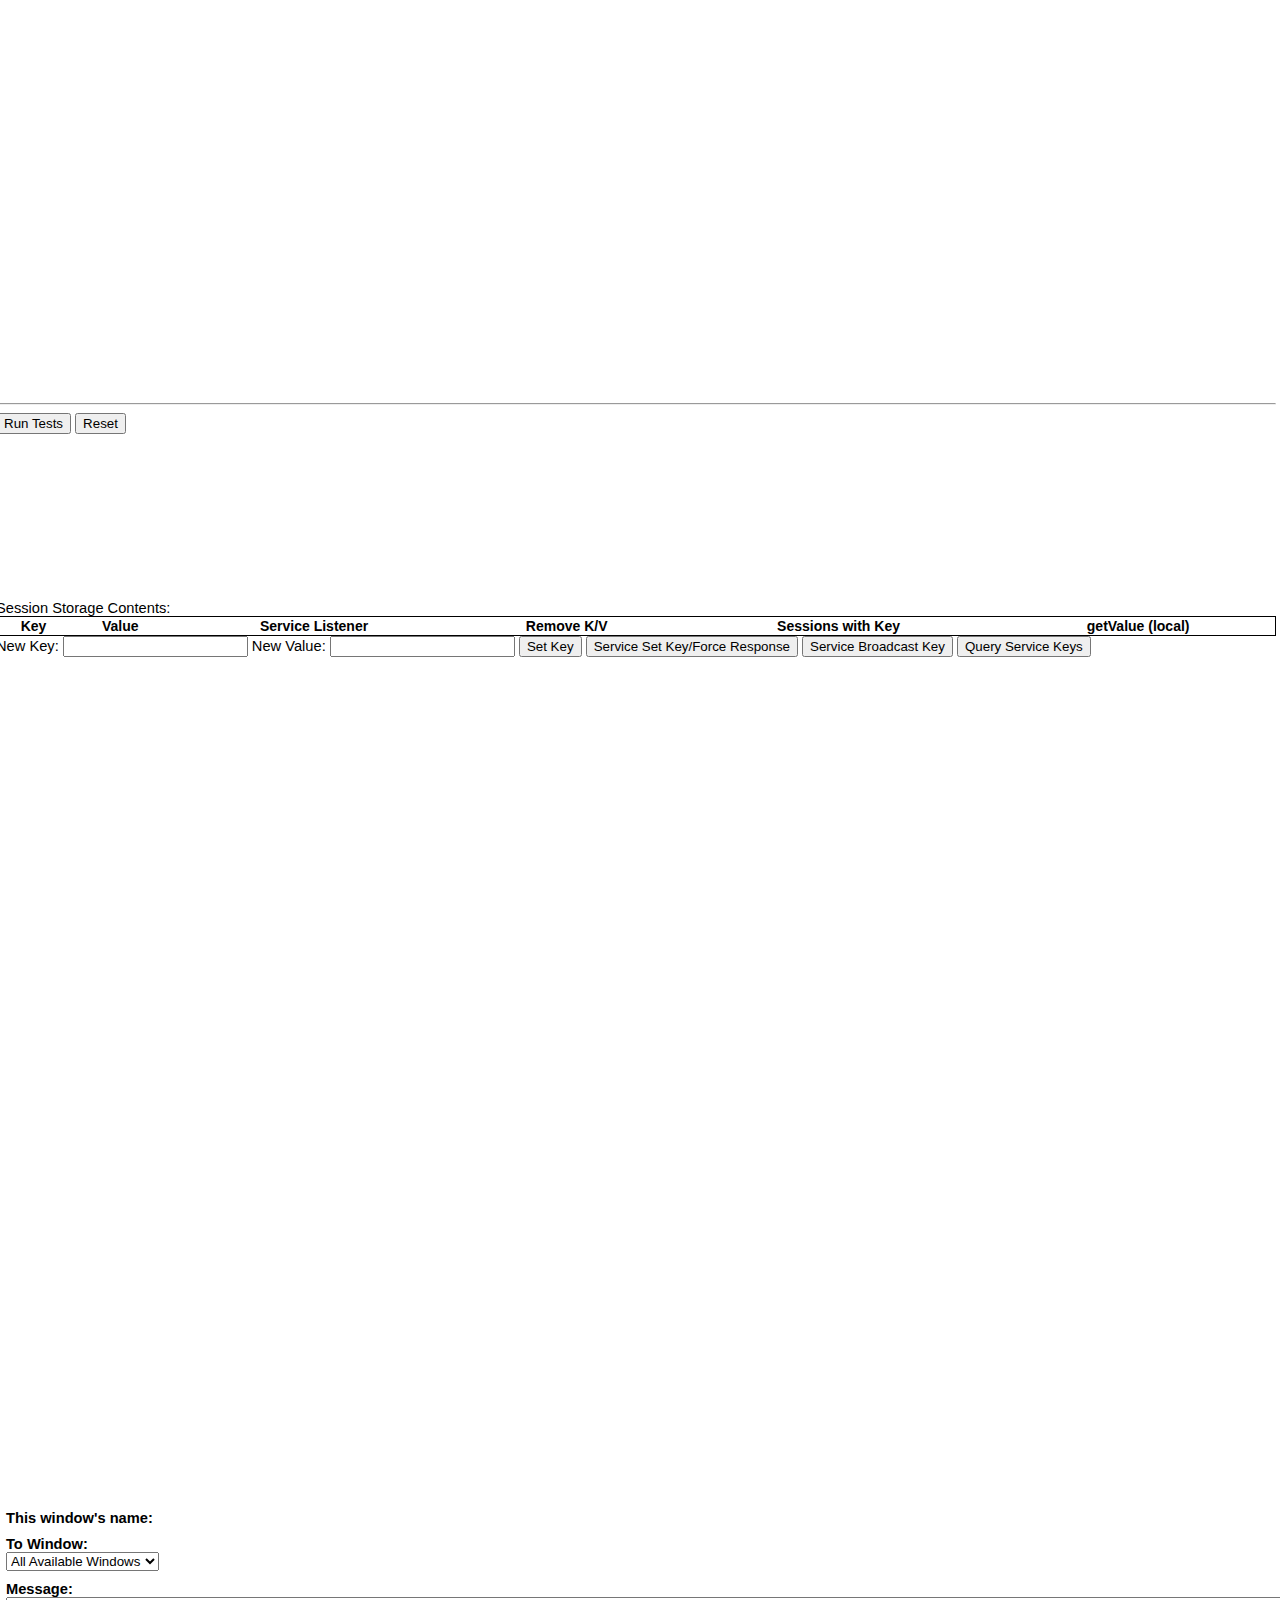
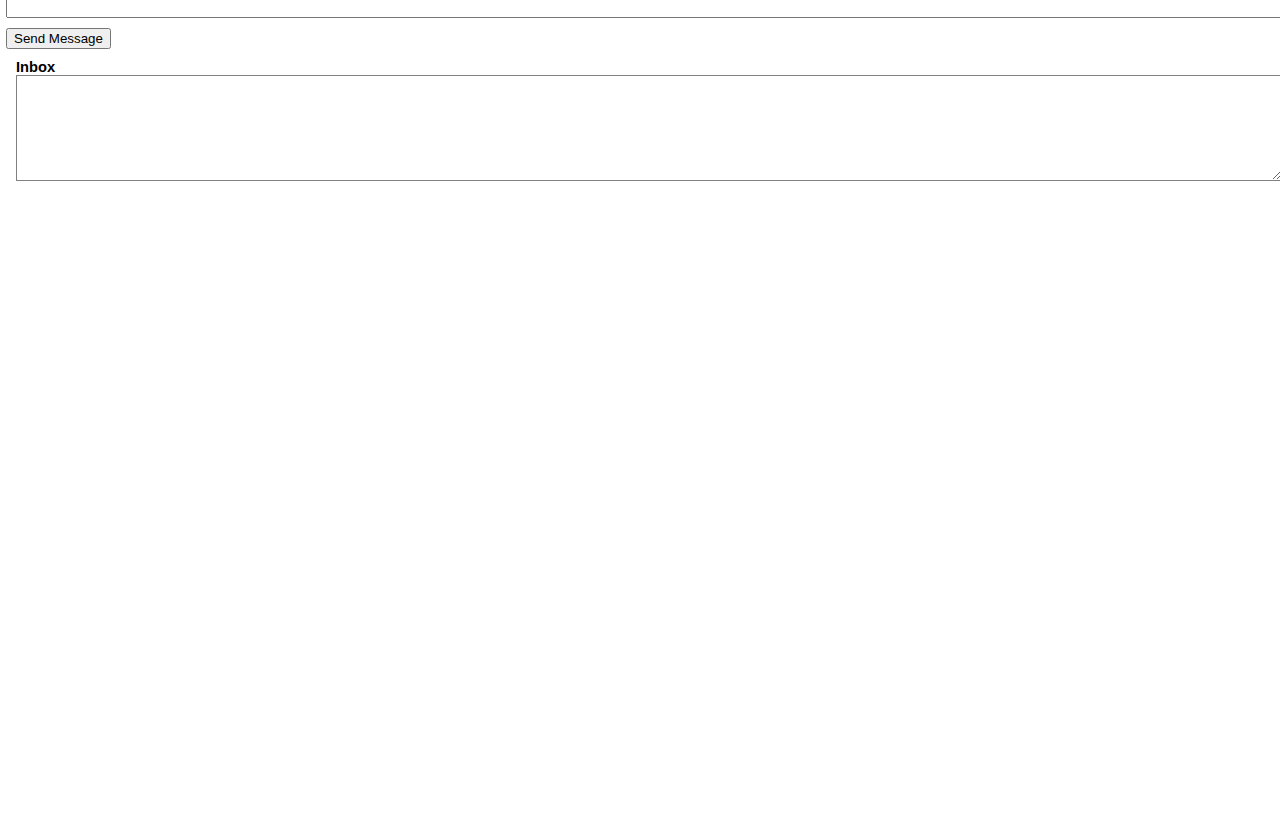
==== commit 89c37680: "PWEB-7260 - HTML5 sample changes to stage to both PW5 middle-tier or tomcat" ====
--- a/DDx/index.html
+++ b/DDx/index.html
@@ -13,12 +13,12 @@
     <meta name="viewport" content="width=device-width, minimum-scale=1.0, initial-scale=1.0, maximum-scale=1.0, user-scalable=0">
     <title>PureWeb DDxClient</title>
     
-    <script src="./bower_components/closurelibrary/closure/goog/base.js"></script>
-    <script src="./bower_components/closurelibrary/closure/goog/deps.js"></script>
-
-    <script src="./lib/pureweb/pureweb.min.js"></script> 
-    <script src="./js/DDxApp.js"></script>
-    <script src="./lib/pureweb/pureweb.sodium.min.js"></script>
+    <script src="%PUREWEB_BASE_PATH%/bower_components/closurelibrary/closure/goog/base.js"></script>
+    <script src="%PUREWEB_BASE_PATH%/bower_components/closurelibrary/closure/goog/deps.js"></script>
+
+    <script src="%PUREWEB_BASE_PATH%/lib/pureweb/pureweb.min.js"></script> 
+    <script src="%PUREWEB_BASE_PATH%/js/DDxApp.js"></script>
+    <script src="%PUREWEB_BASE_PATH%/lib/pureweb/pureweb.sodium.min.js"></script>
 
     <script>
         goog.require('goog.dom');
@@ -39,10 +39,10 @@
         goog.require('ddxclient');        
     </script>
 
-    <link rel="stylesheet" href="./css/DDxApp.css">
-    <link rel="stylesheet" href="./css/slider.css">
-    <link rel="stylesheet" href="./css/checkbox.css">
-    <link rel="stylesheet" href="./css/button.css">
+    <link rel="stylesheet" href="%PUREWEB_BASE_PATH%/css/DDxApp.css">
+    <link rel="stylesheet" href="%PUREWEB_BASE_PATH%/css/slider.css">
+    <link rel="stylesheet" href="%PUREWEB_BASE_PATH%/css/checkbox.css">
+    <link rel="stylesheet" href="%PUREWEB_BASE_PATH%/css/button.css">
 
     <style>
         html, body {
@@ -450,6 +450,6 @@
                 pureweb.client.CollaborationManager.EventType.OWNER_SESSION_CHANGED,
                 ddxclient.onOwnerSessionChanged);
     </script>
-    <script src="./lib/pureweb/pureweb.h264.min.js"></script>
+    <script src="%PUREWEB_BASE_PATH%/lib/pureweb/pureweb.h264.min.js"></script>
 </body>
 </html>
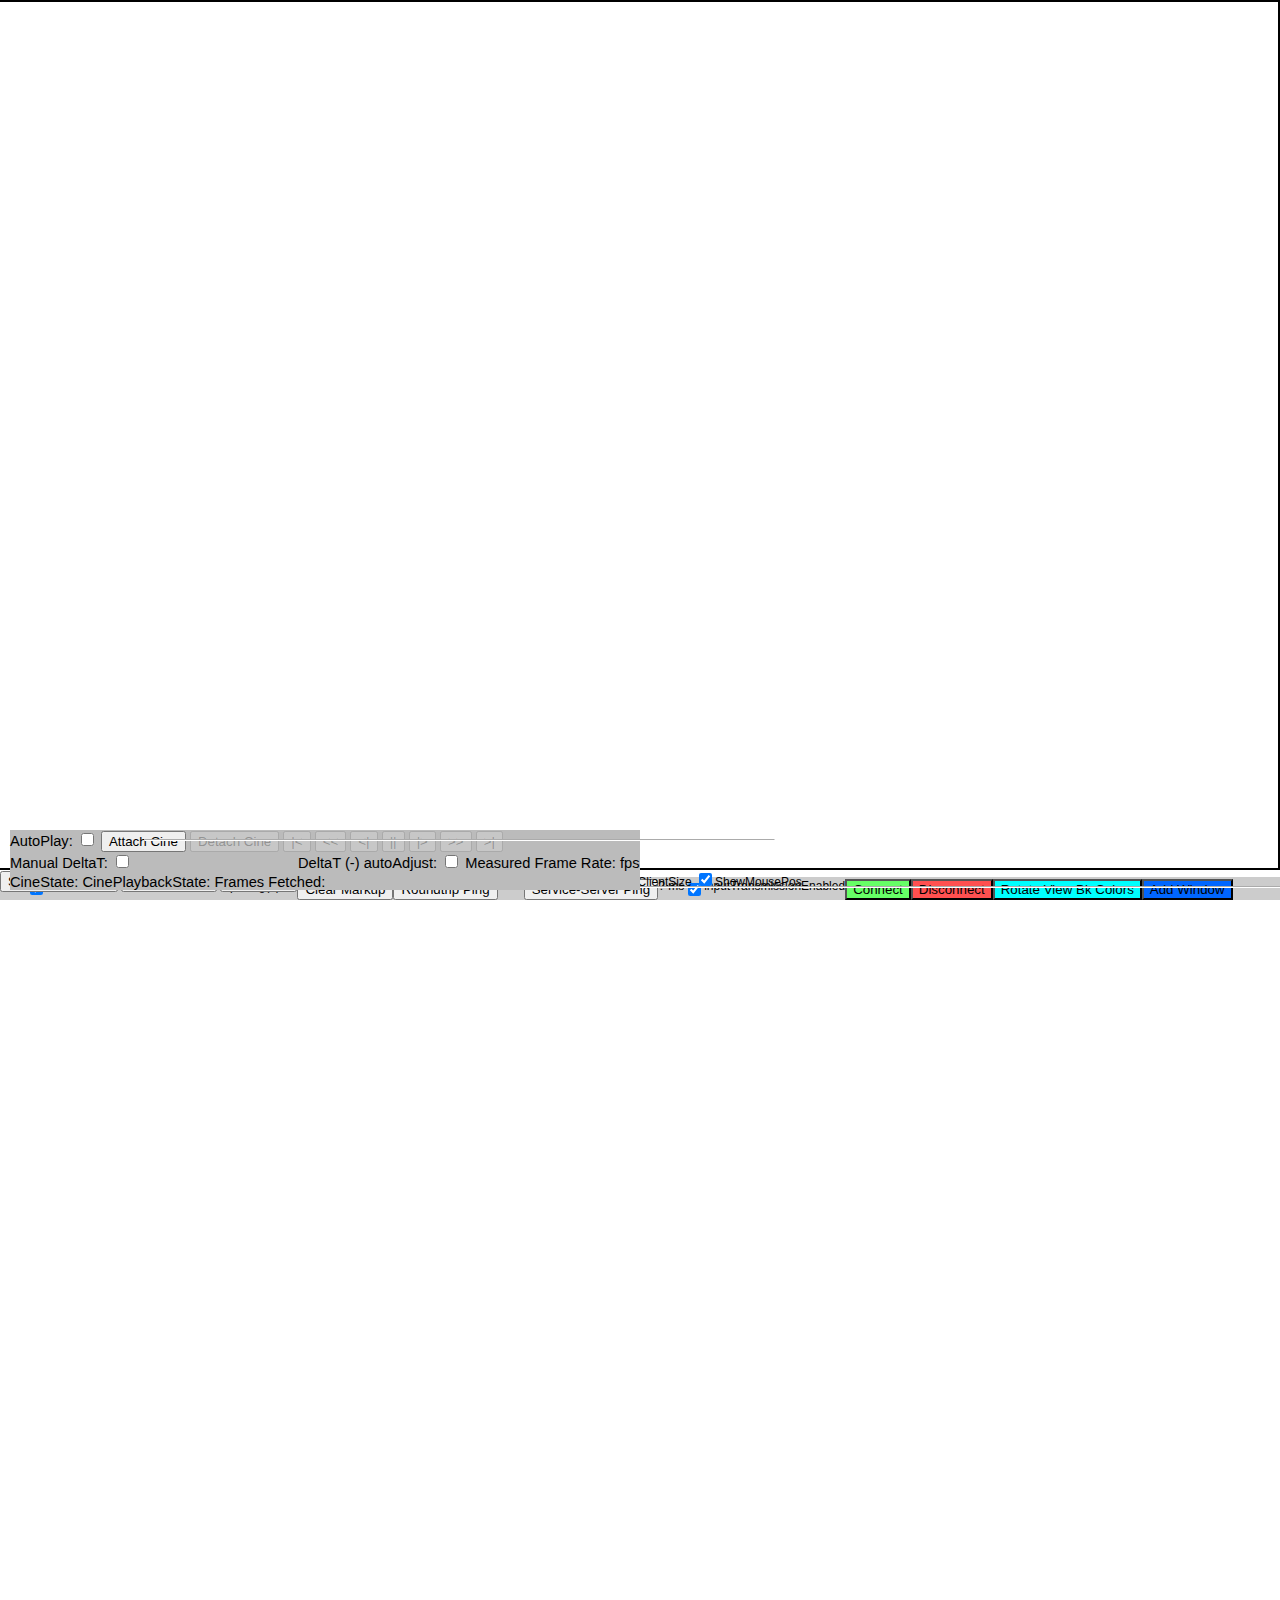
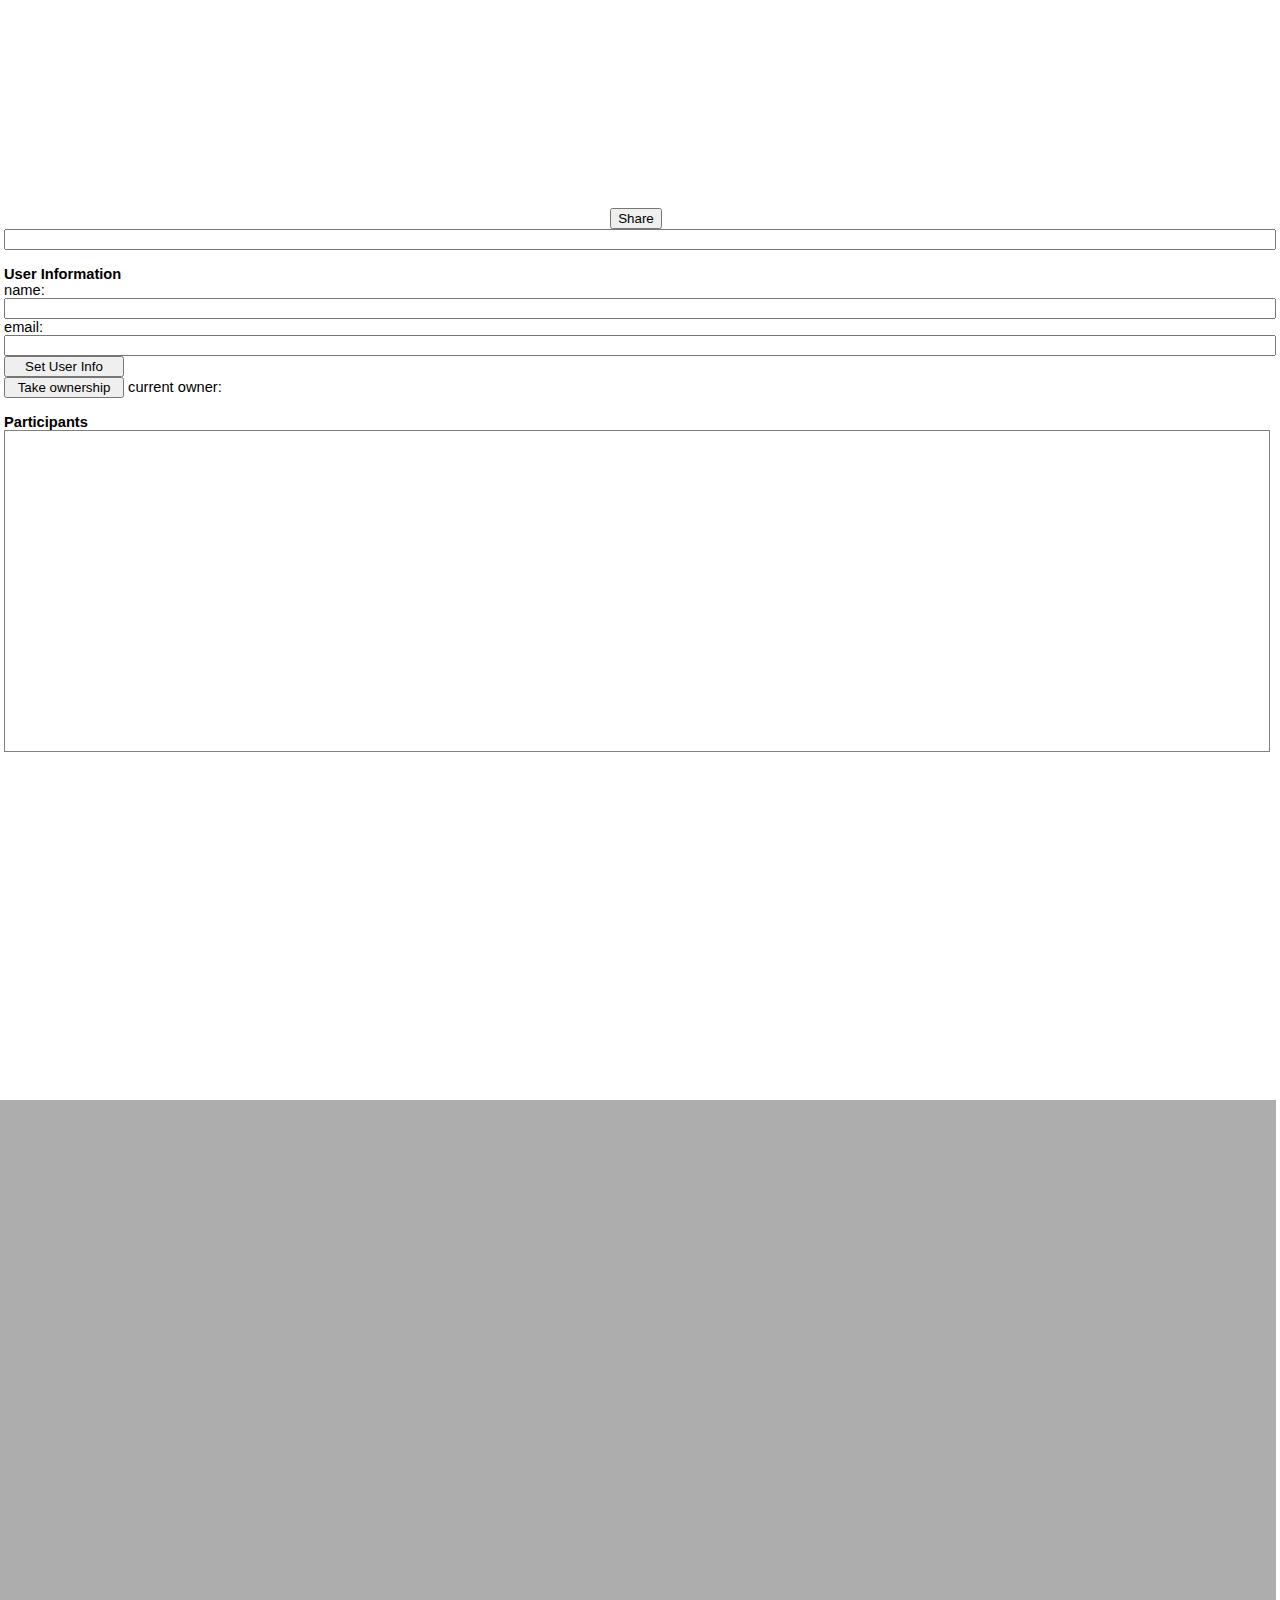
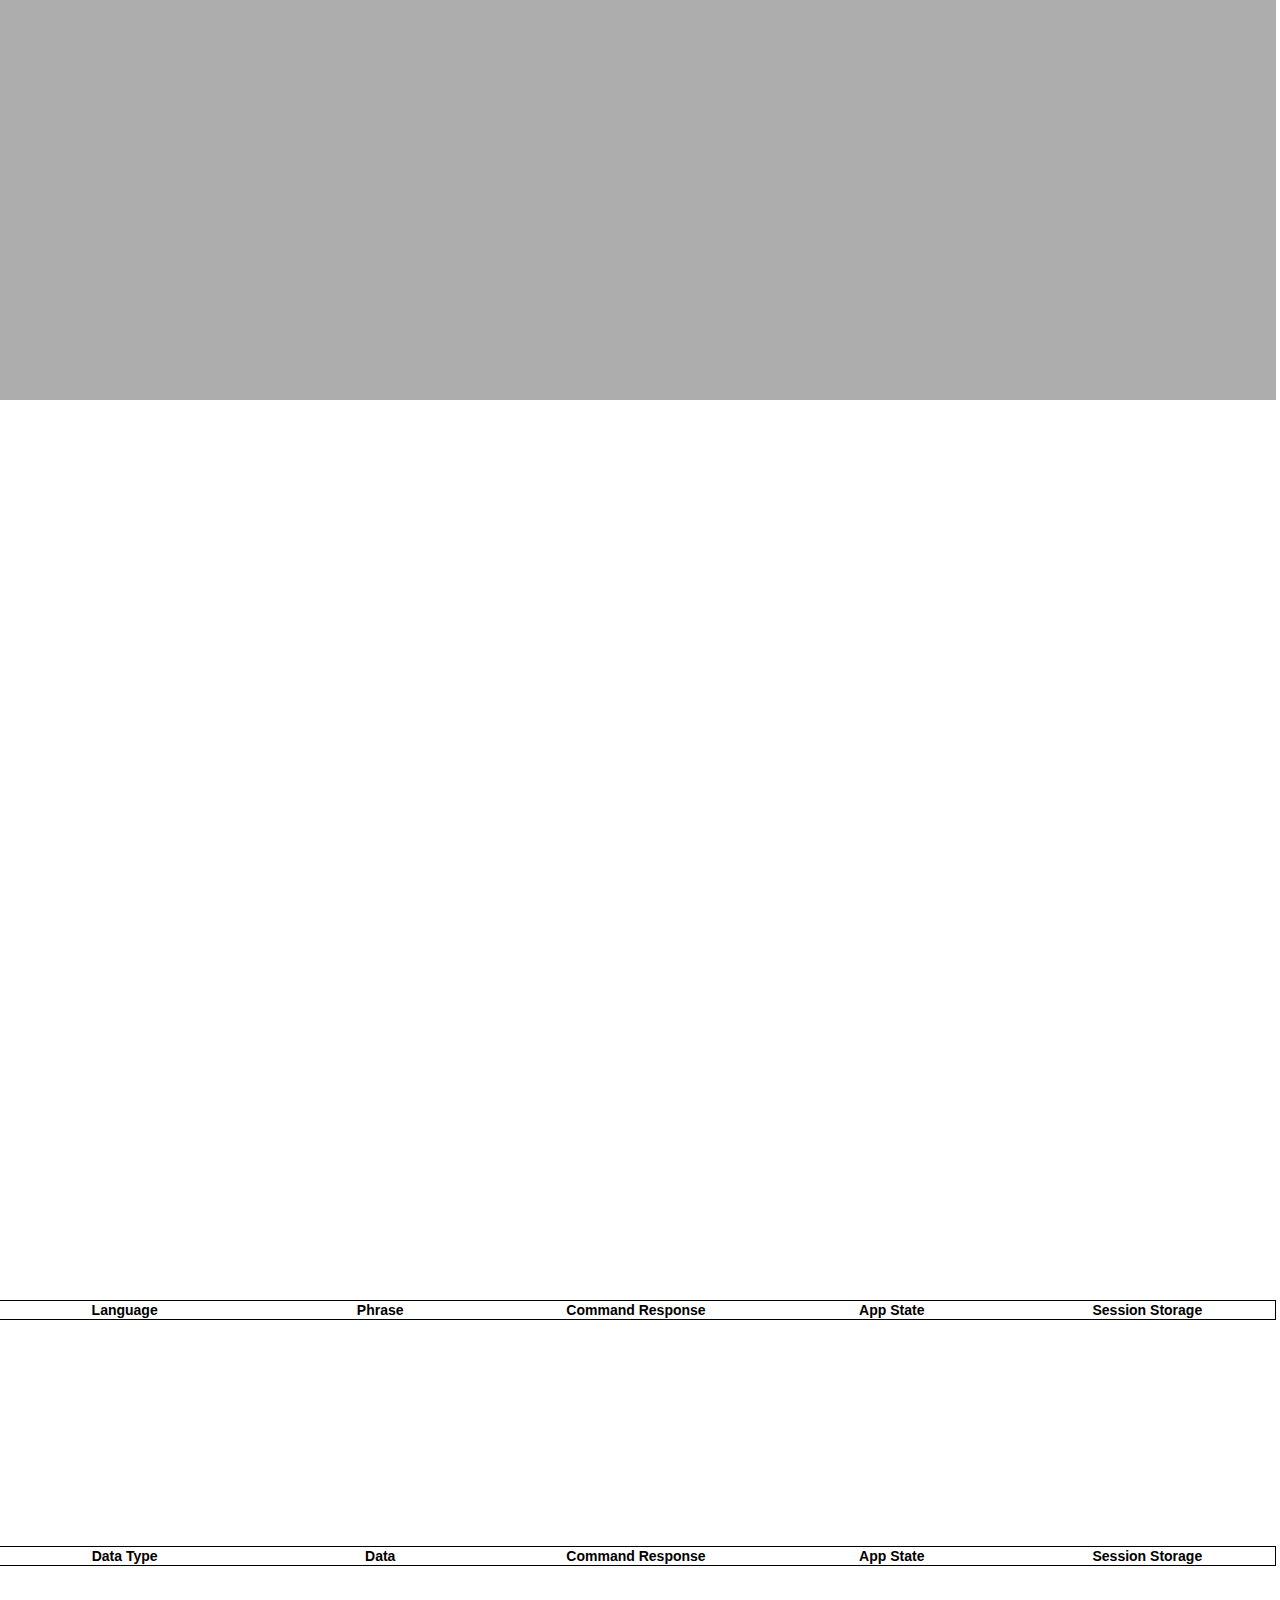
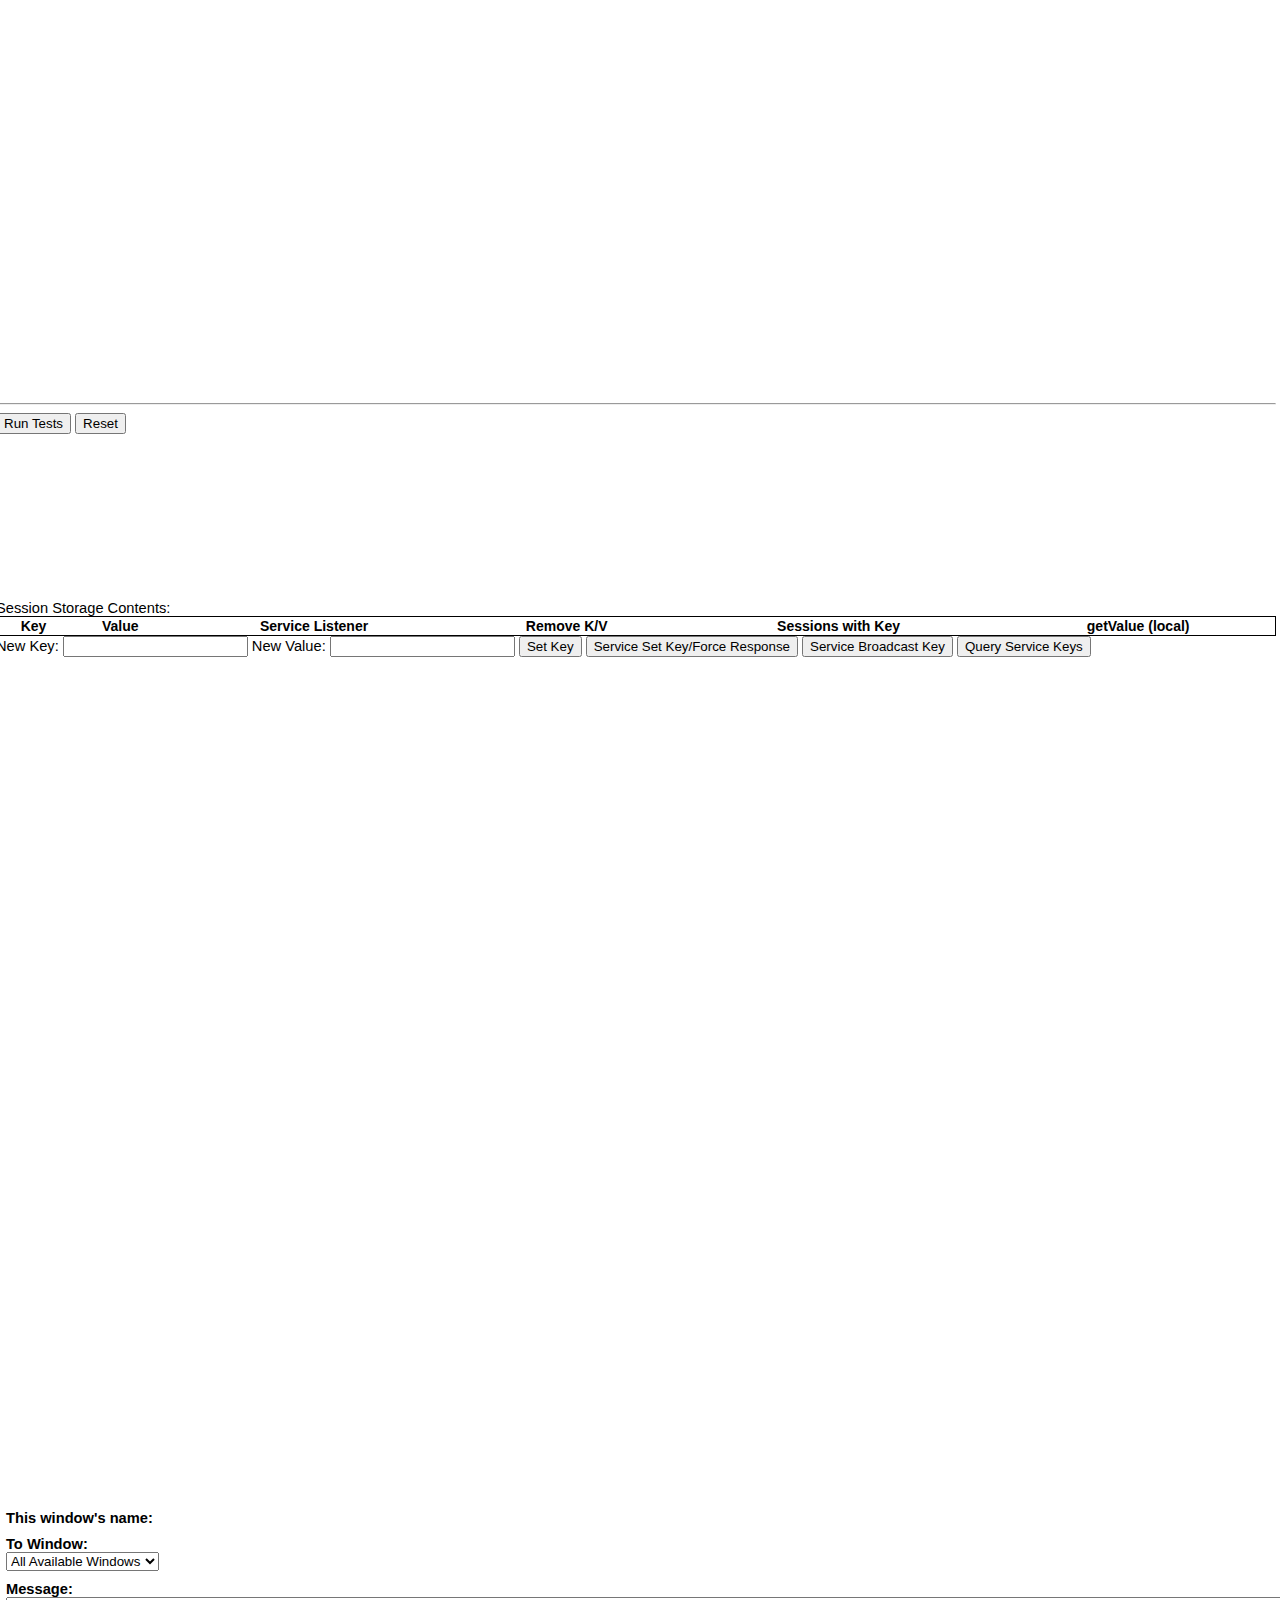
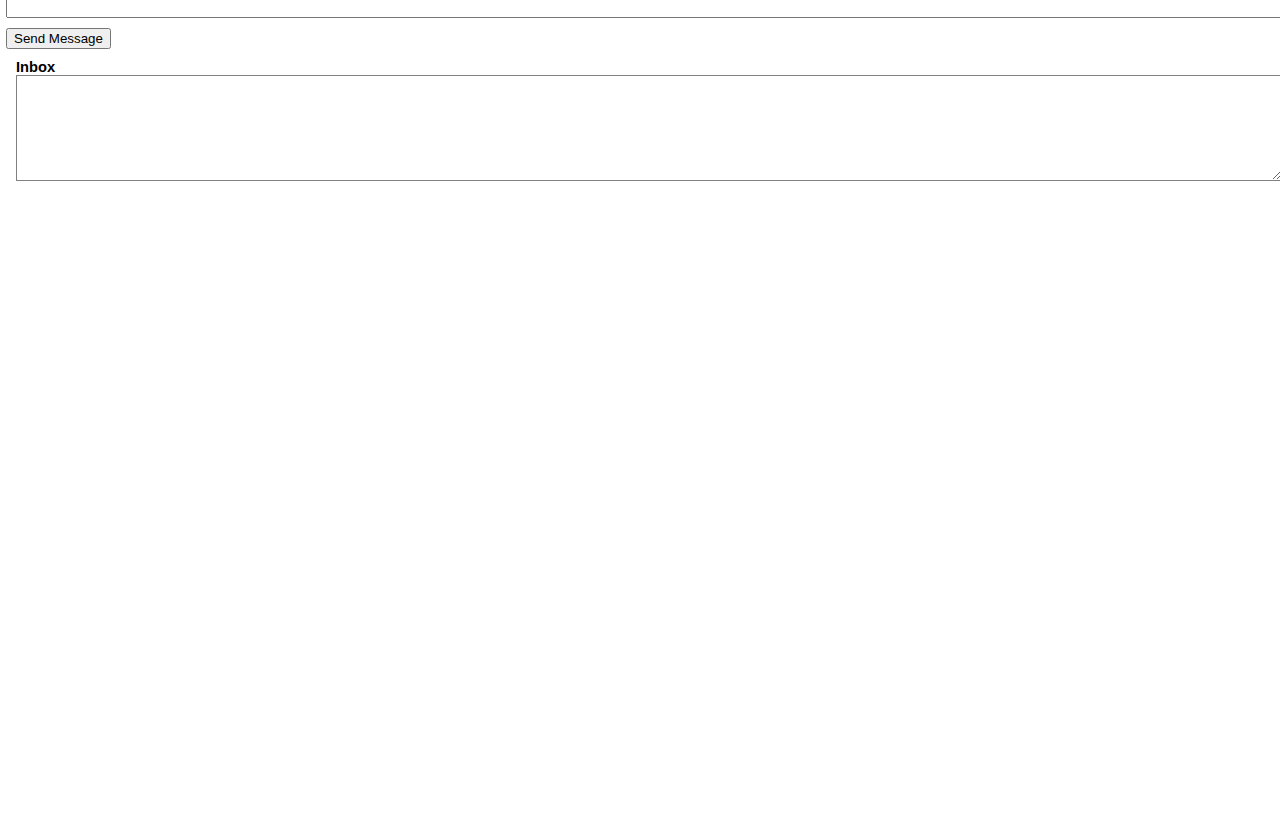
==== commit 22aeb94a: "PWEB-6658 - Port View.dispose from PW 4.3.1 PWEB-6880 - Port take focus on create from PW 4.3.1" ====
--- a/DDx/index.html
+++ b/DDx/index.html
@@ -214,6 +214,7 @@
             <div class="goog-inline-block">
                 <button id="btnSaveScreen" onClick="ddxclient.onSaveScreenShotClicked();">Save Screenshot</button>
                 <button id="btnClearMarkupPGView" onClick="ddxclient.onClearMarkupClicked();">Clear Markup</button>
+                <button id="btnBlinkPGView" onClick="ddxclient.onBlinkPGViewClicked(500);">Blink View</button>
                 <input id="chkAsyncImgGen" type="checkbox" onClick="ddxclient.booleanAppStateHandler(this);">AsyncImageGeneration</input>
                 <input id="chkUseDeferredRendering" type="checkbox" checked="checked" onClick="ddxclient.booleanAppStateHandler(this);">UseDeferredRendering</input>
                 <input id="chkUseClientSize" type="checkbox" checked="checked"onClick="ddxclient.booleanAppStateHandler(this);">UseClientSize</input>
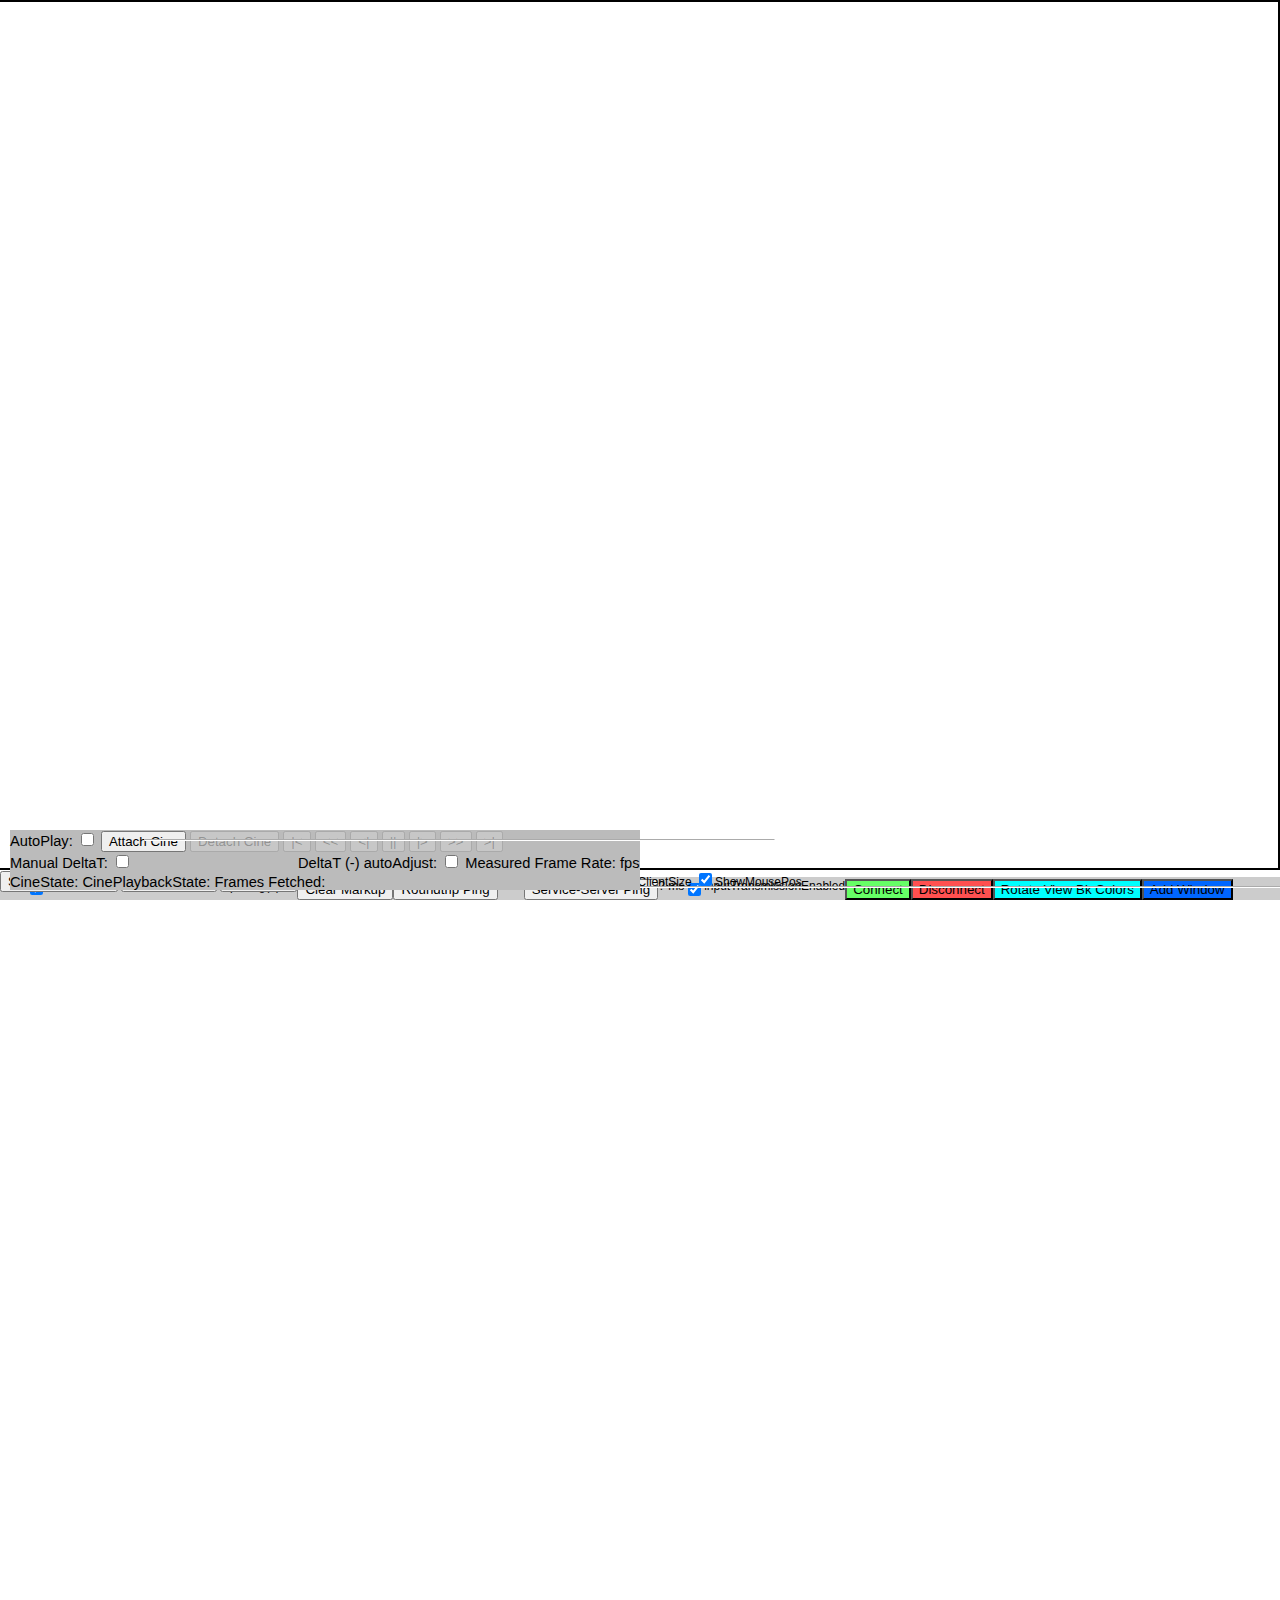
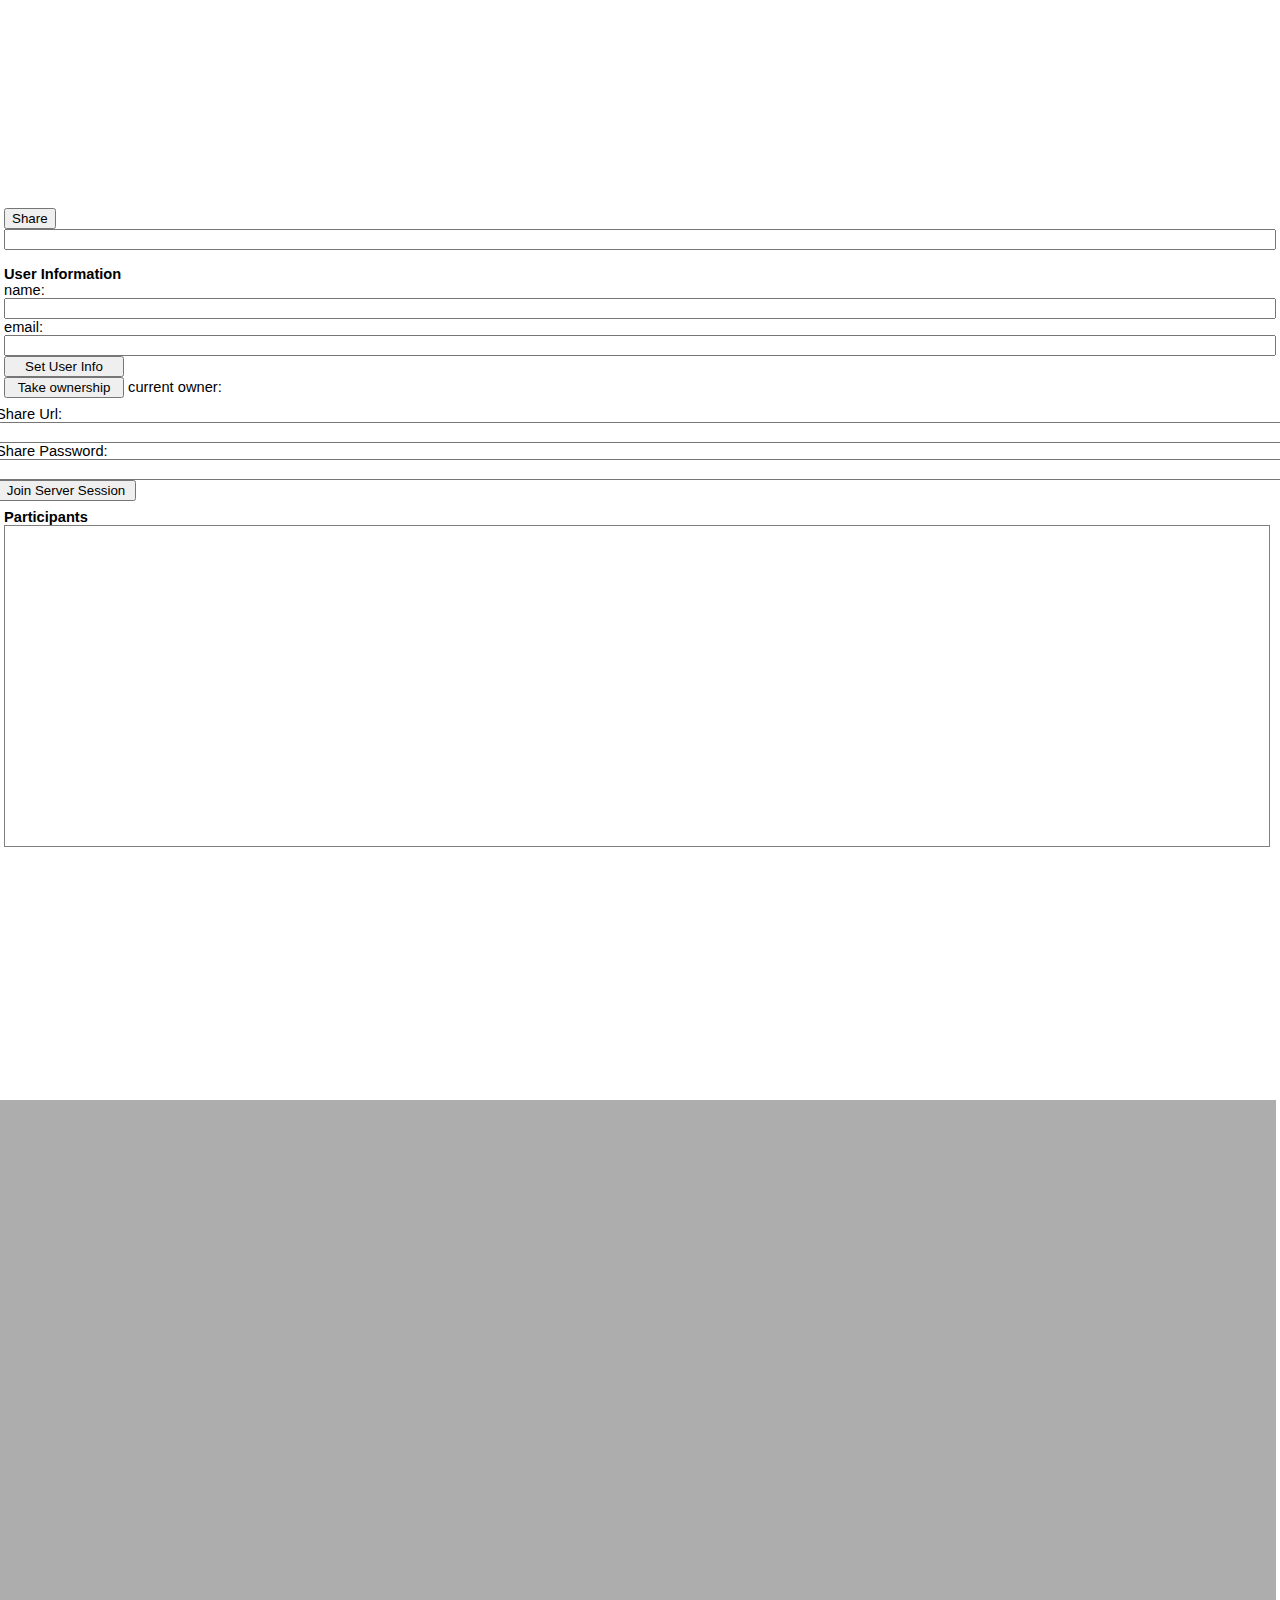
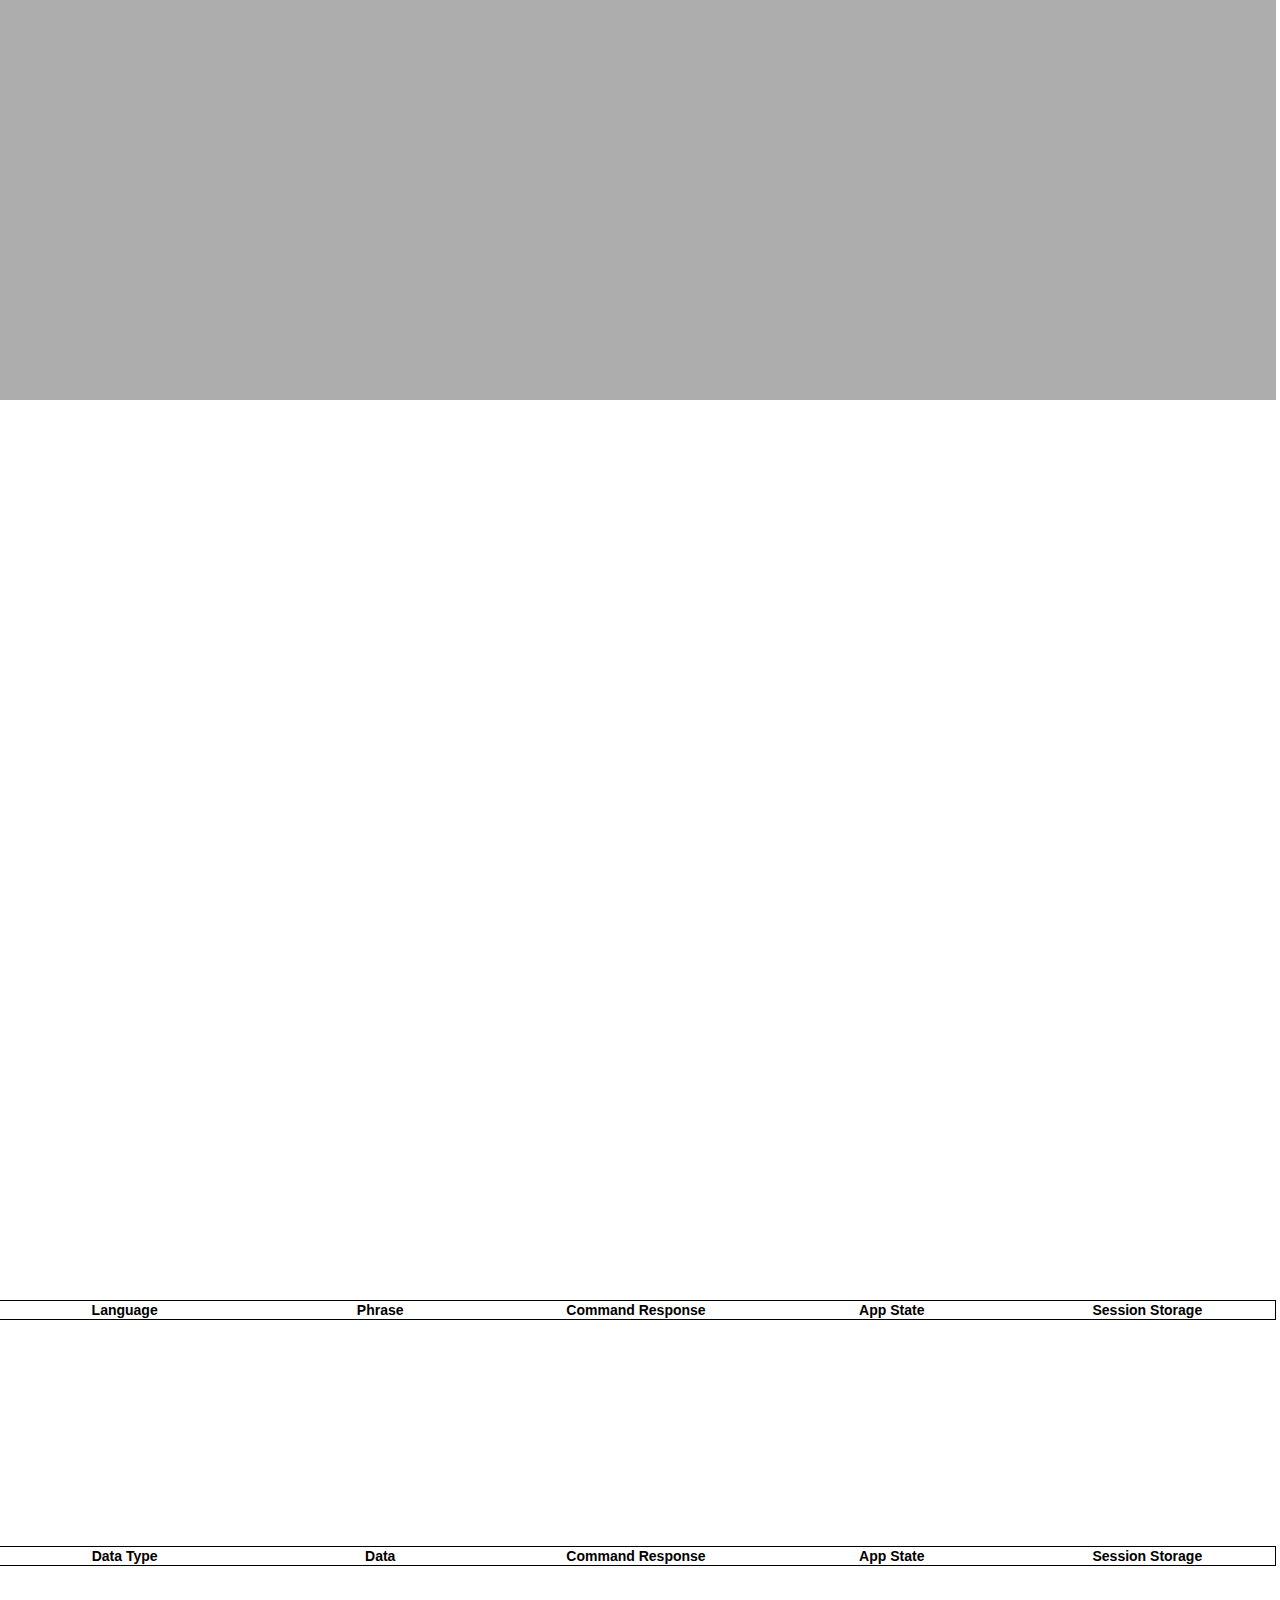
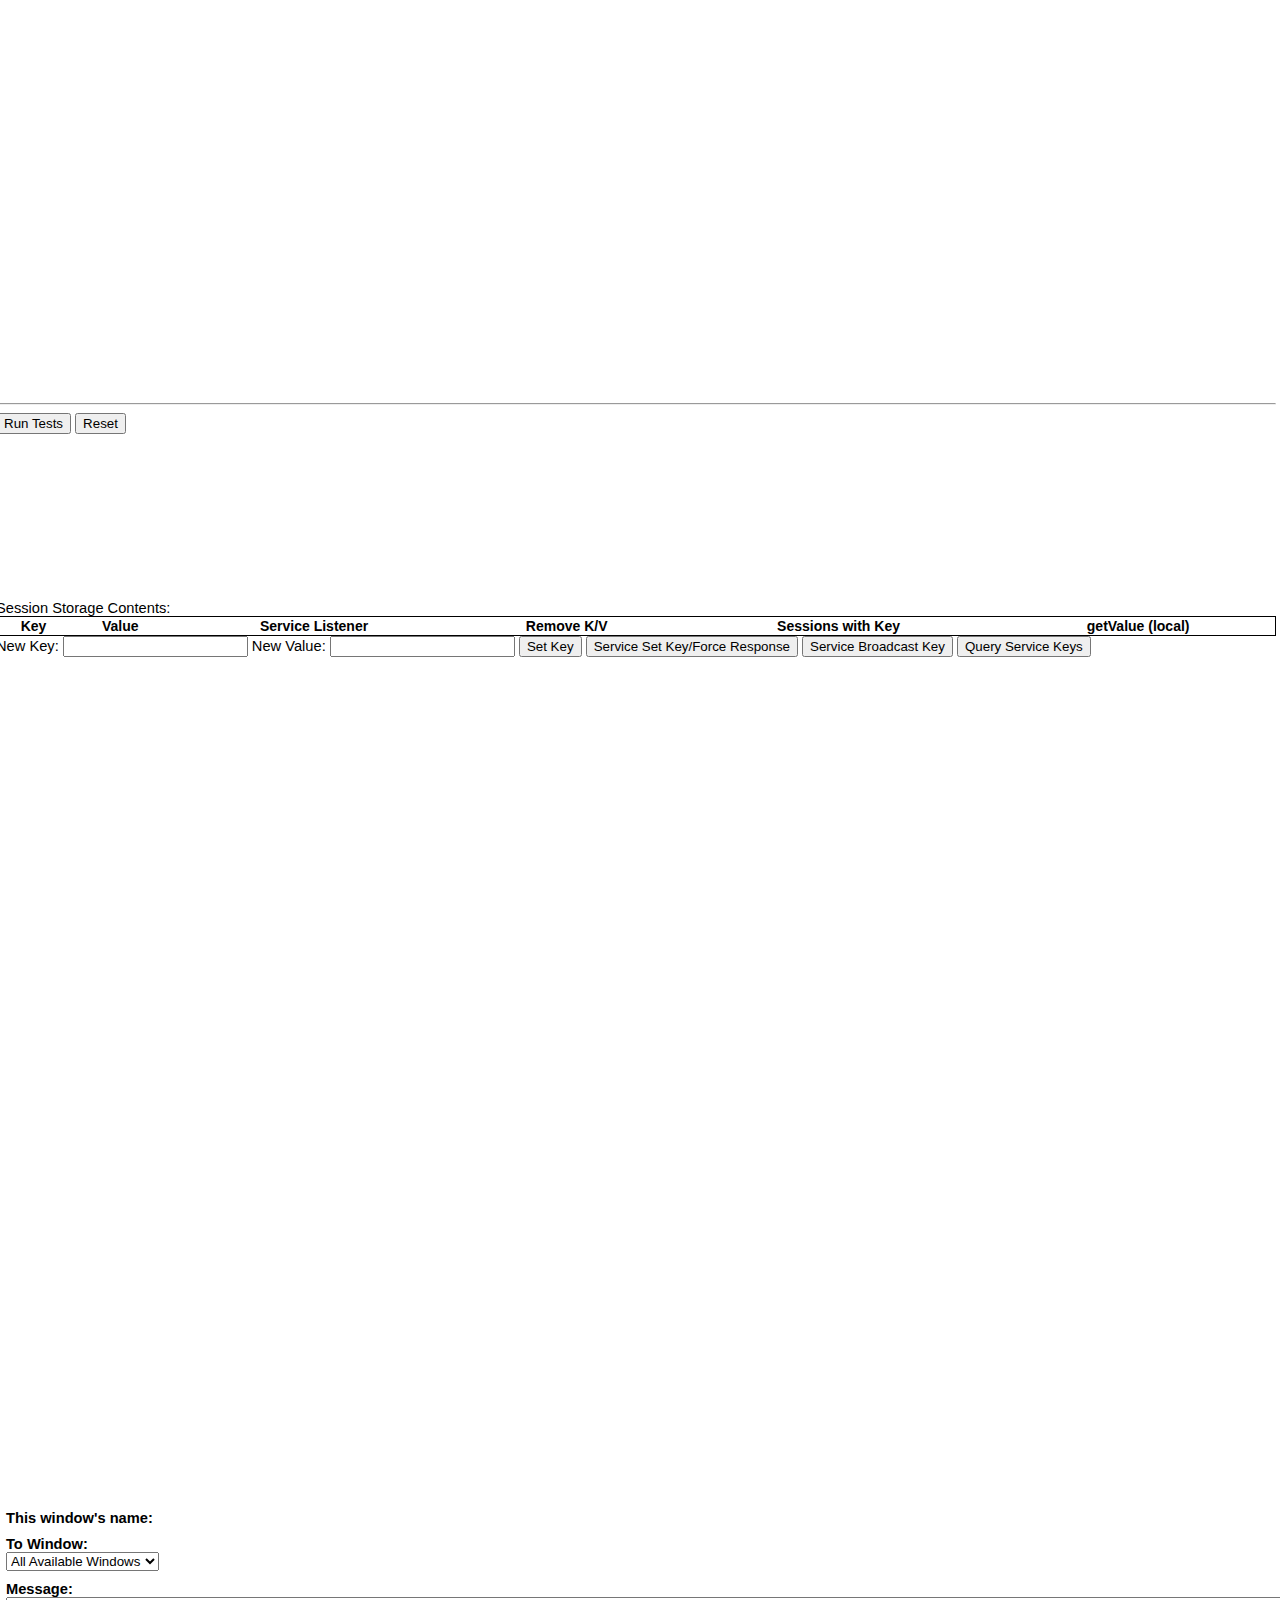
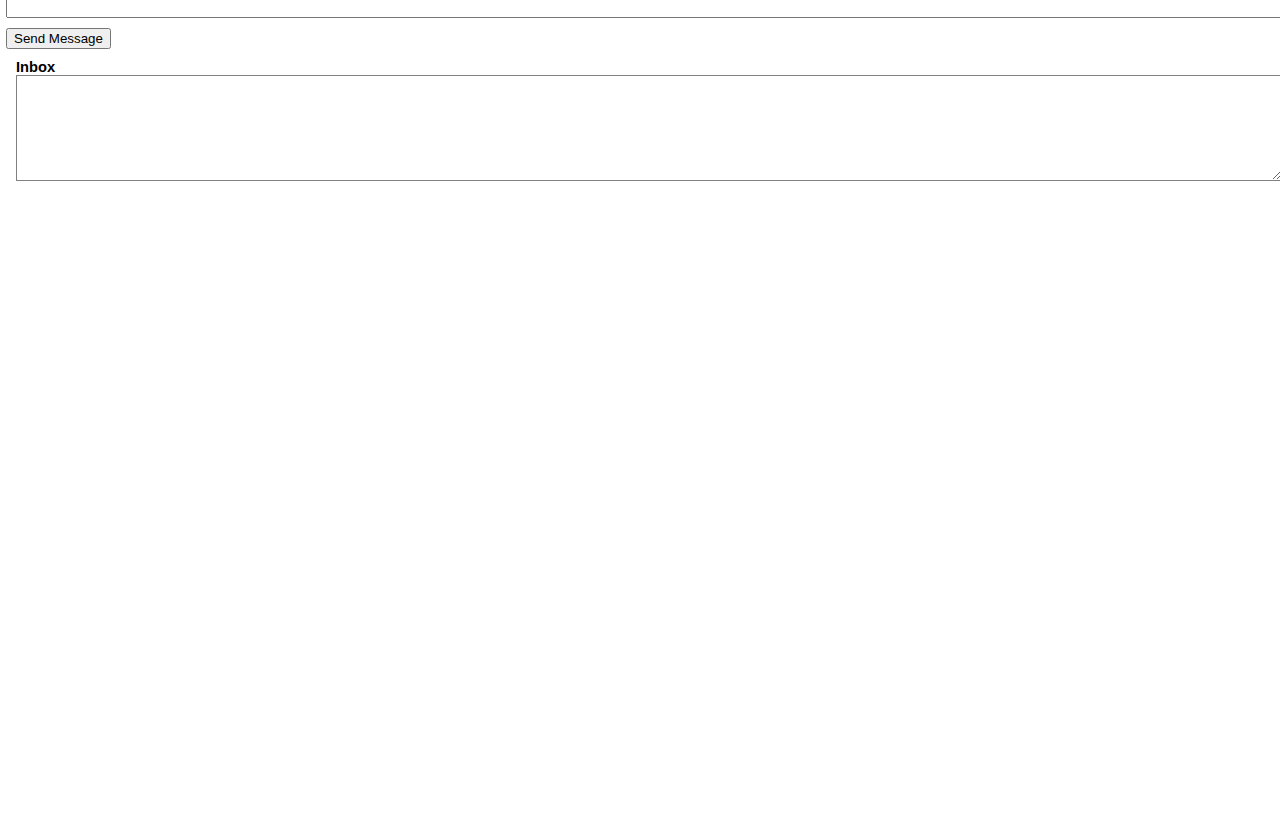
==== commit 3e4606d0: "PWEB-7333 - Merge DDx Join Session from PW4 to merged DDx sample" ====
--- a/DDx/index.html
+++ b/DDx/index.html
@@ -189,7 +189,7 @@
                 <button id="serviceServerPingButton" onclick="ddxclient.serviceServerPing();">Service-Server Ping</button>
                 <span id="serverServicePingReport">? ms</span>
                 <input id="chkInputTransmissionEnabled" type="checkbox" checked="on" onClick="ddxclient.onInputTransmissionEnabledClicked();">inputTransmissionEnabled</input>
-                 <button id="connectBttn" onclick="ddxclient.connect();" style="background-color:#66FF66">Connect</button>
+                <button id="connectBttn" onclick="ddxclient.connect();" style="background-color:#66FF66">Connect</button>
                 <button id="disconnectBttn" onclick="ddxclient.disconnect();" style="background-color:#FF5050">Disconnect</button>
                 <button id="rotateViewBkColorsBttn" onclick="ddxclient.rotateViewBkColors();" style="background-color:#00FFFF">Rotate View Bk Colors</button>            
                 <button id="addWindowBttn" onclick="ddxclient.addWindow();" style="background-color:#0066FF">Add Window</button>    
@@ -214,7 +214,7 @@
             <div class="goog-inline-block">
                 <button id="btnSaveScreen" onClick="ddxclient.onSaveScreenShotClicked();">Save Screenshot</button>
                 <button id="btnClearMarkupPGView" onClick="ddxclient.onClearMarkupClicked();">Clear Markup</button>
-                <button id="btnBlinkPGView" onClick="ddxclient.onBlinkPGViewClicked(500);">Blink View</button>
+                <button id="btnBlinkPGView" onClick="ddxclient.onBlinkPGViewClicked(ddxclient.blinkView);">Blink View</button>
                 <input id="chkAsyncImgGen" type="checkbox" onClick="ddxclient.booleanAppStateHandler(this);">AsyncImageGeneration</input>
                 <input id="chkUseDeferredRendering" type="checkbox" checked="checked" onClick="ddxclient.booleanAppStateHandler(this);">UseDeferredRendering</input>
                 <input id="chkUseClientSize" type="checkbox" checked="checked"onClick="ddxclient.booleanAppStateHandler(this);">UseClientSize</input>
@@ -225,8 +225,8 @@
 
     <div id="collaboration_tab" style="width: 100%; height: 100%;">
         <div id="collaborationForm" style="padding: 8px;">
-            <div class="goog-inline-block label-column" style="text-align:center;">
-                <button id="btnShare" onClick="ddxclient.onShareButtonClicked();">Share</button>
+            <div class="goog-inline-block label-column" style="text-align:center">
+                <button id="btnShare" onClick="ddxclient.onShareButtonClicked();" style="float: left">Share</button>
             </div>
             <div class="goog-inline-block field-column">
                 <input id='txtShareUrl' type="text" style="width: 100%"/>
@@ -236,13 +236,13 @@
             <div>
                 <span><b>User Information</b></span>
             </div>
-            <div class="goog-inline-block label-column">
+            <div class="goog-inline-block label-column" style="text-align: left">
                 <span>name:</span>
             </div>
             <div class="goog-inline-block field-column">
                 <input id="txtName" type="text" style="width: 100%"/>
             </div>
-            <div class="goog-inline-block label-column">
+            <div class="goog-inline-block label-column" style="text-align: left">
                 <span>email:</span>
             </div>
             <div class="goog-inline-block field-column">
@@ -257,7 +257,24 @@
                 </div>
             </div>
         </div>
-
+        <div>
+          <div class="goog-inline-block label-column" style="text-align: left">
+            <span>Share Url:</span>
+          </div>
+          <div class="goog-inline-block field-column">
+            <input id="shareUri" type="text" style="width: 100%"/>
+          </div>
+          <div class="goog-inline-block label-column" style="text-align: left">
+            <span>Share Password:</span>
+          </div>
+          <div class="goog-inline-block field-column">
+            <input id="sharePassword" type="password" style="width: 100%"/>
+          
+            <div>
+              <button id="btnJoinSession" style="width: 140px;" onClick="ddxclient.onJoinServerShare();">Join Server Session</button>
+            </div>
+          </div>
+        </div>
         <div id="participantsPanel" style="padding: 8px;">
             <span><b>Participants</b></span>
             <div id="lstParticipants" style="width: 100%; height: 320px; border: 1px solid gray;"></div>
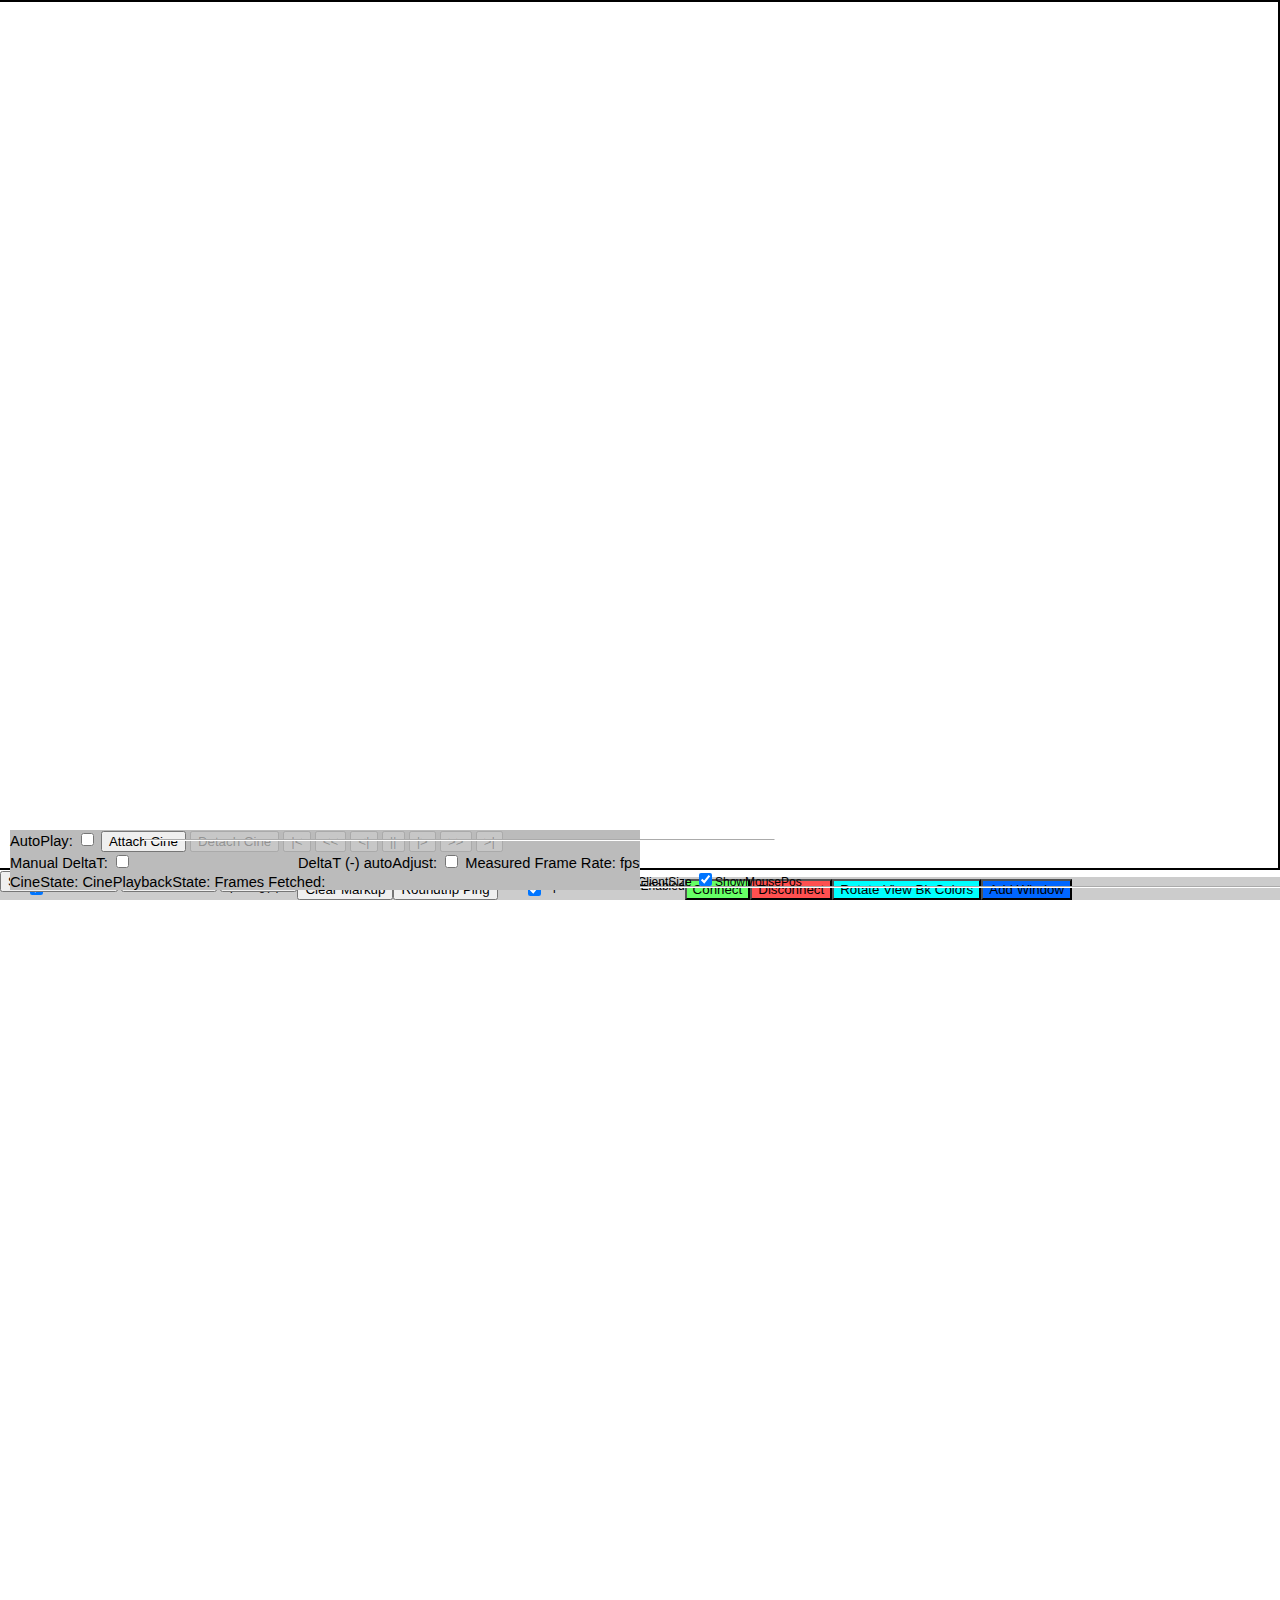
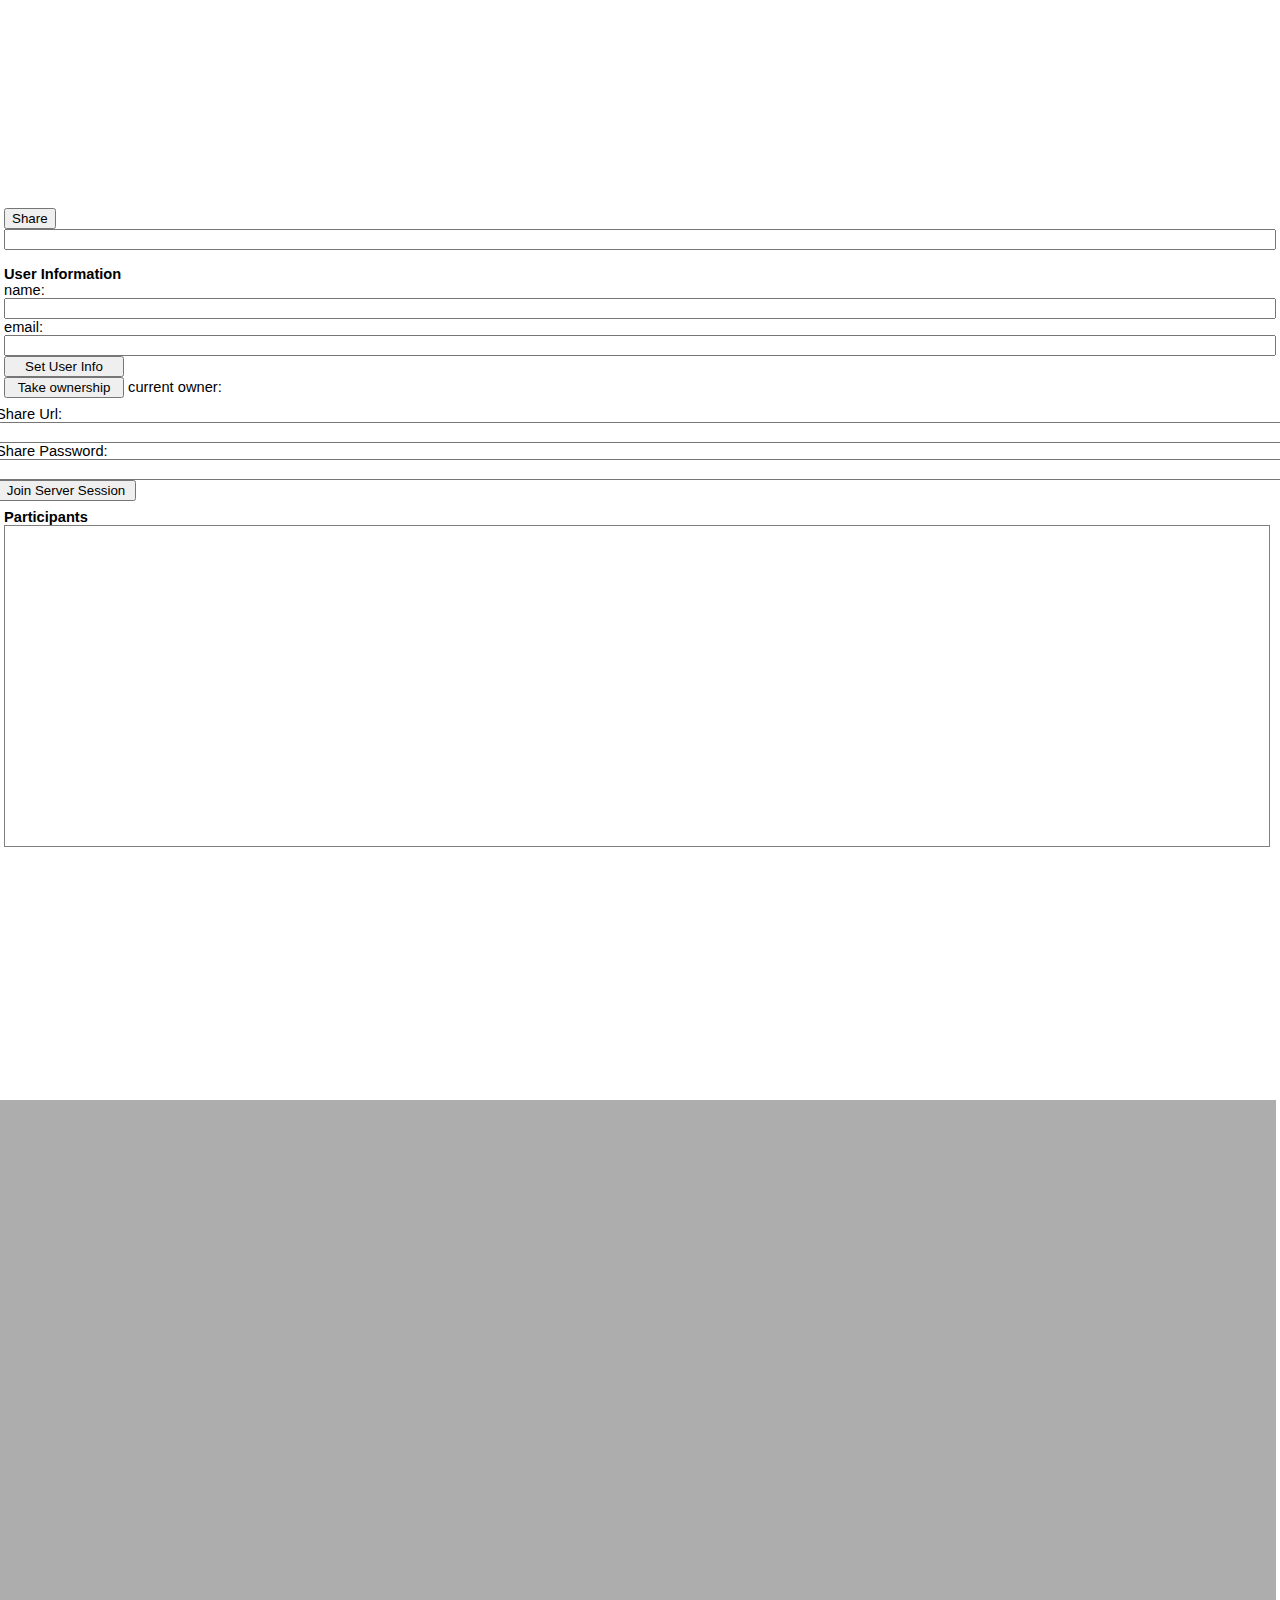
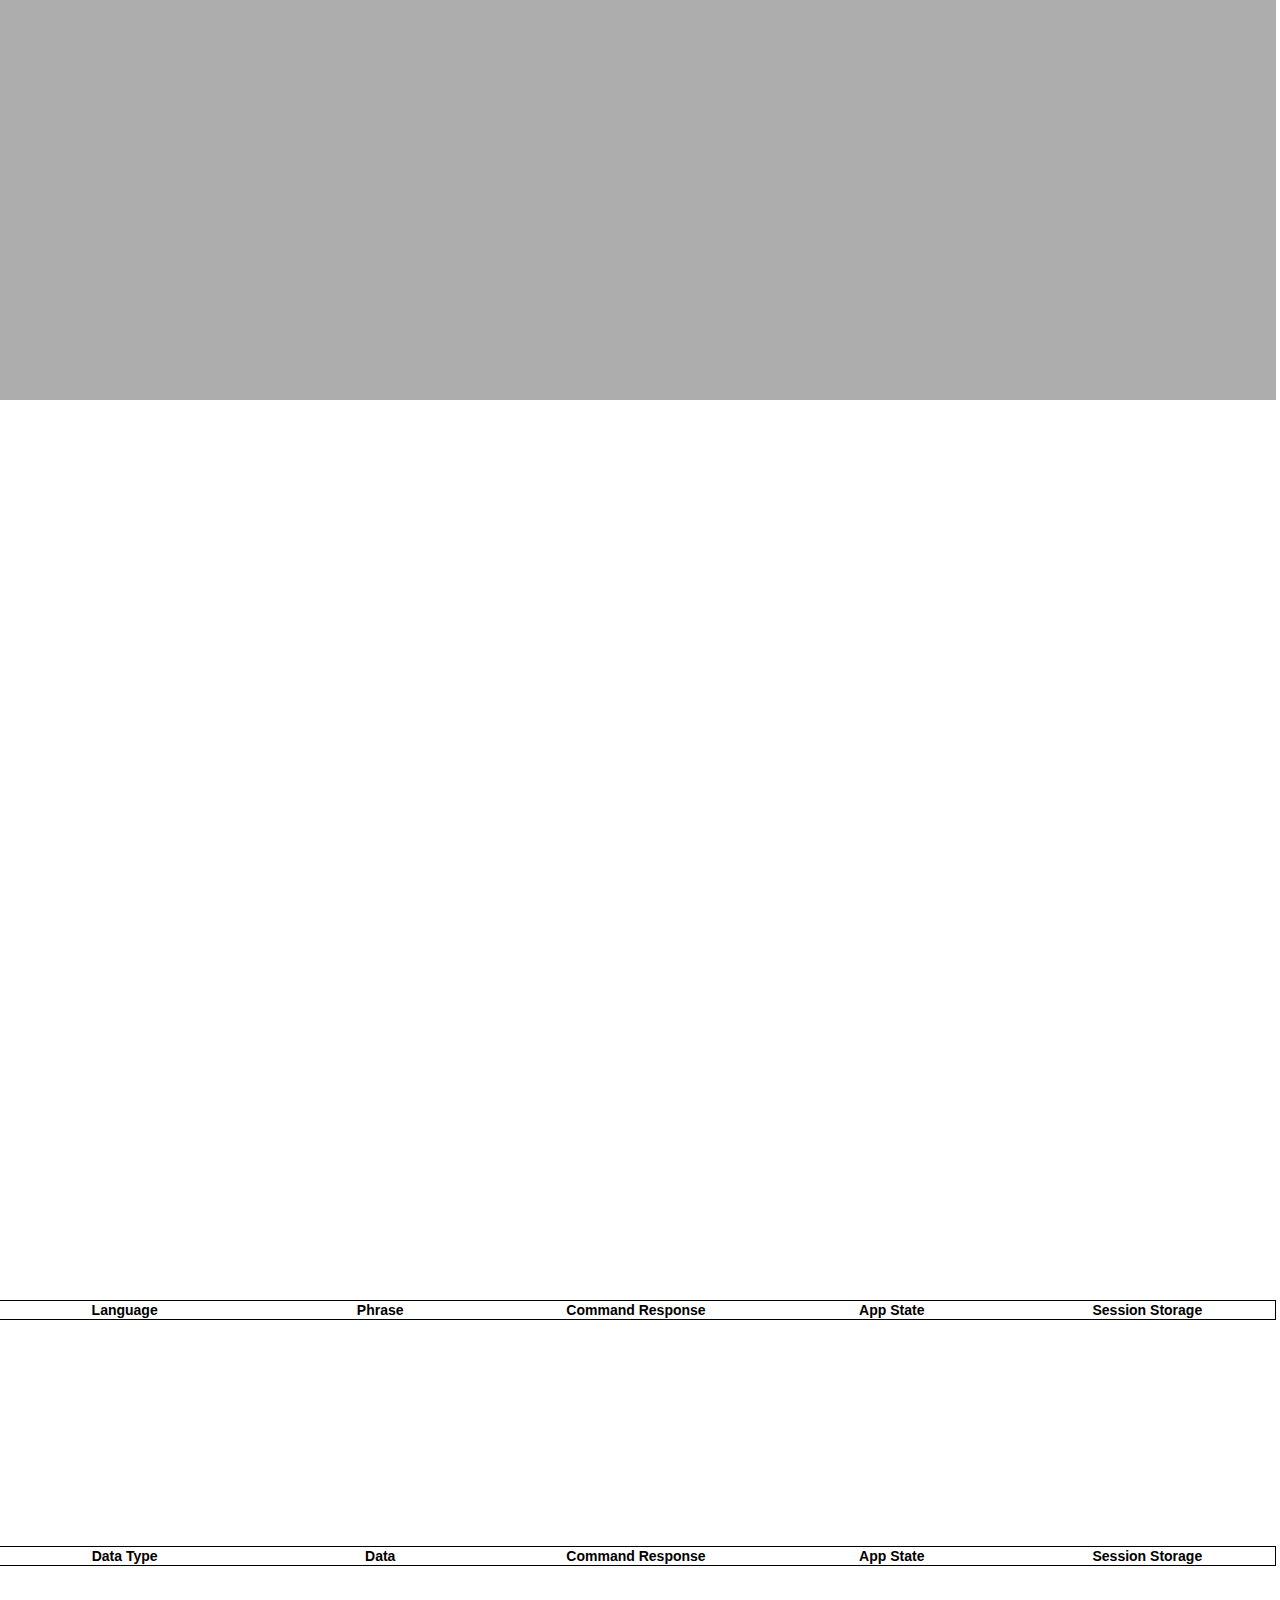
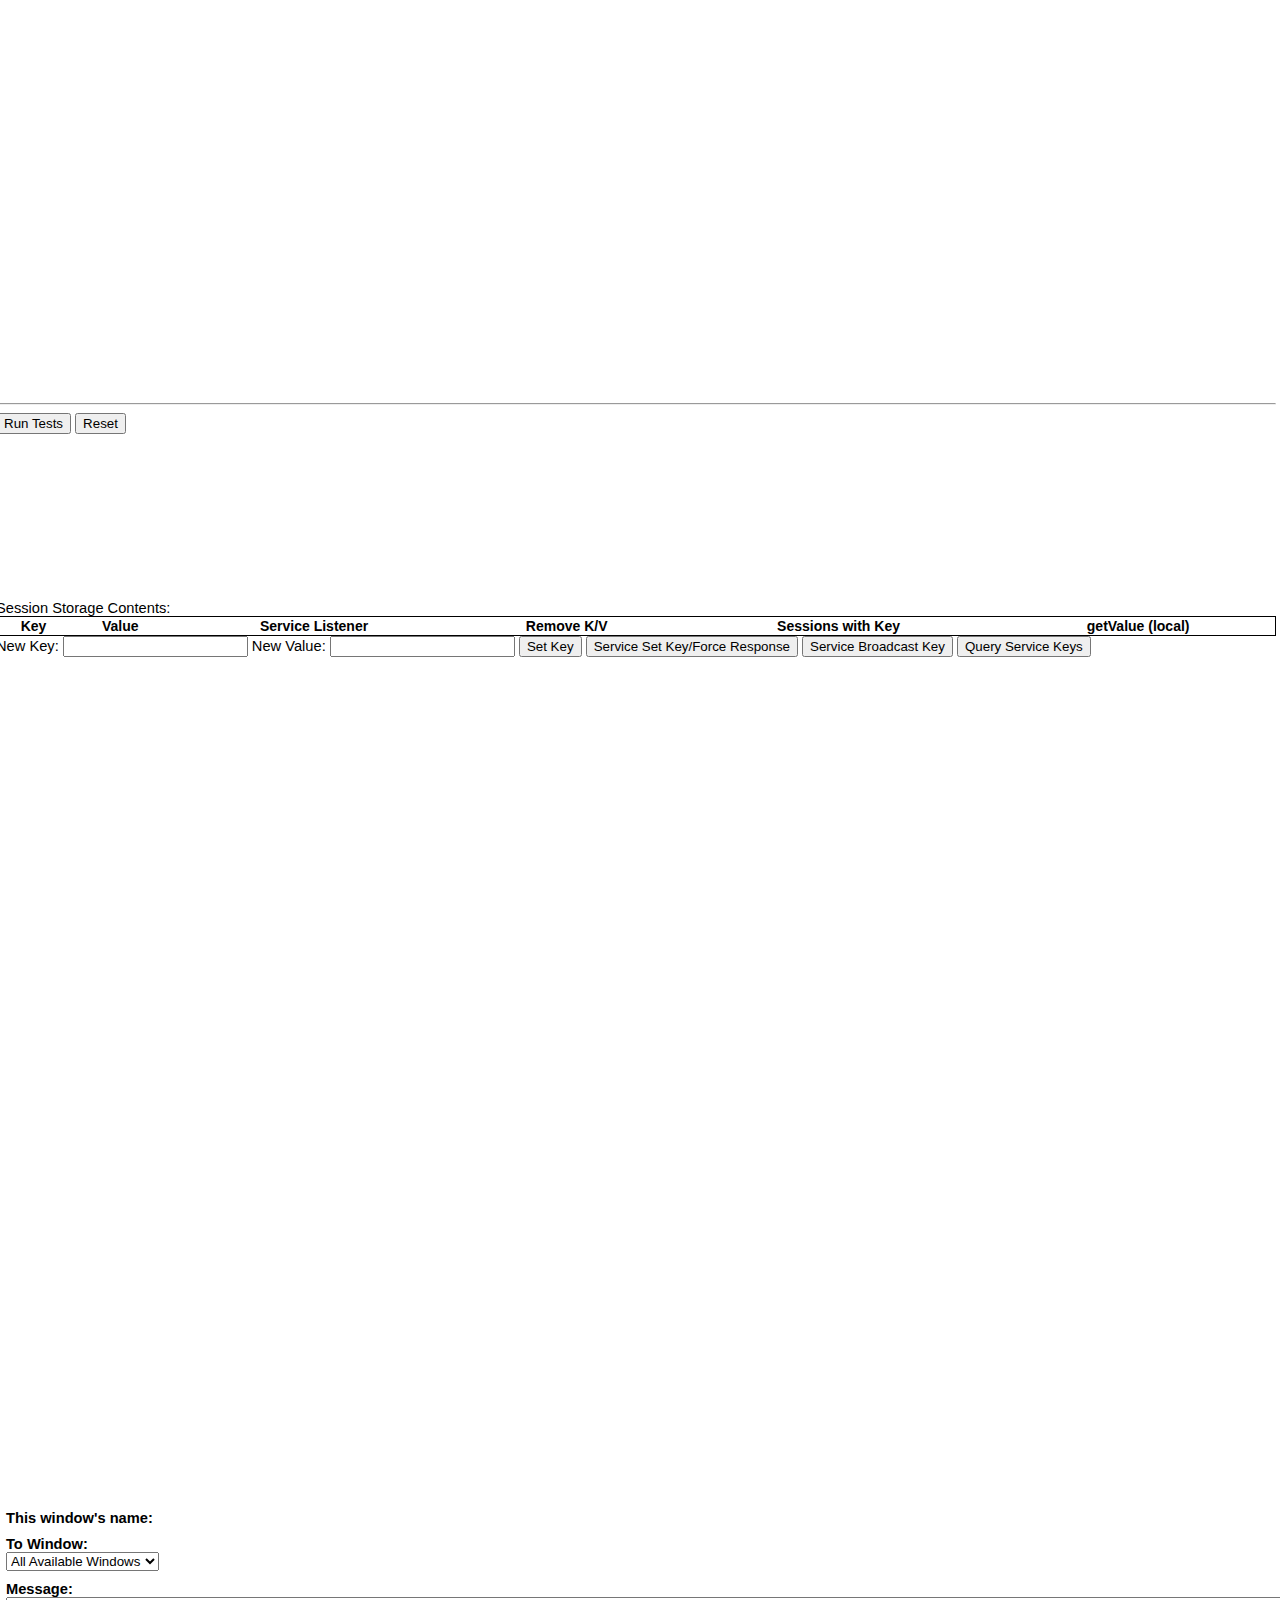
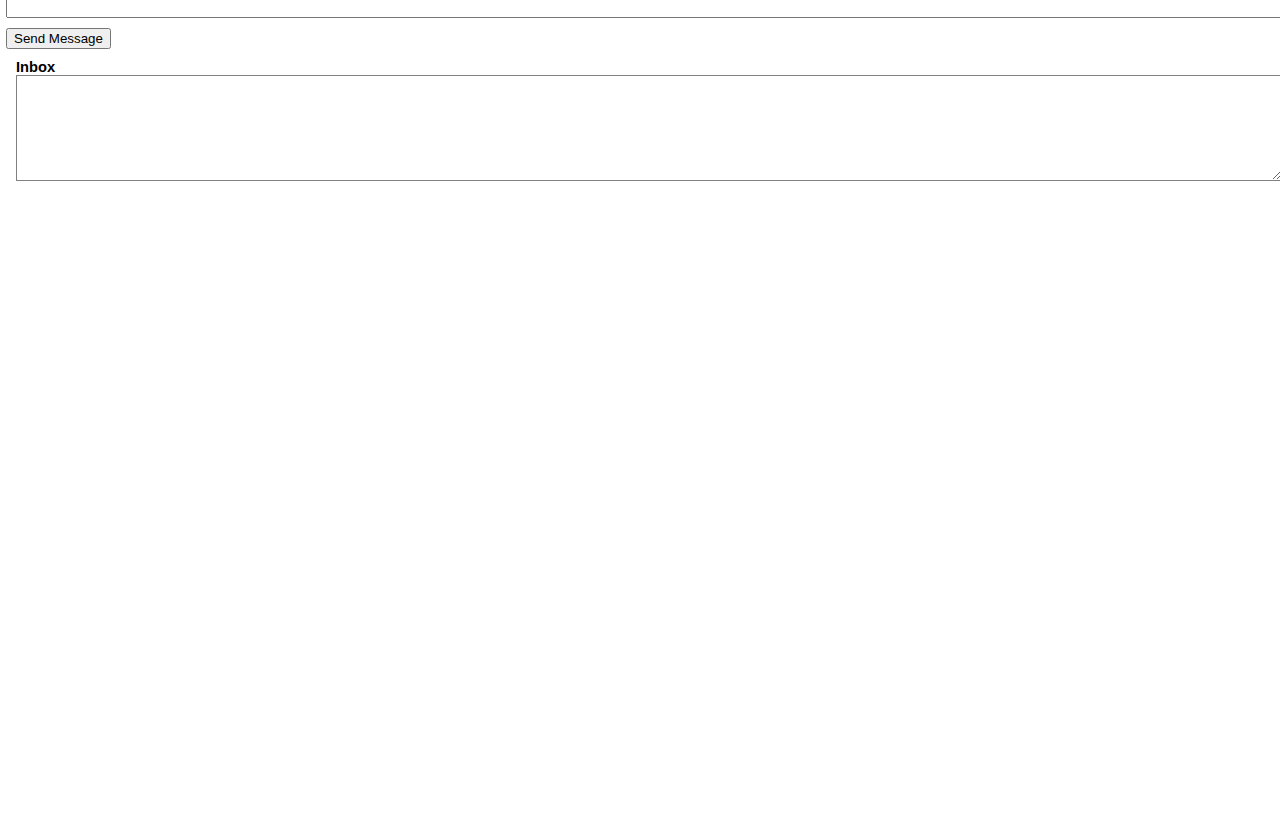
==== commit 3097c430: "PWEB-7300 - Remove server-service ping from DDx" ====
--- a/DDx/index.html
+++ b/DDx/index.html
@@ -186,8 +186,6 @@
                 <button id="btnClearMarkup" onclick="ddxclient.onClearMarkupClicked();">Clear Markup</button>
                 <button id="roundtripPingButton" onclick="ddxclient.doPing();">Roundtrip Ping</button>
                 <span id="roundtripPingReport">? ms</span>
-                <button id="serviceServerPingButton" onclick="ddxclient.serviceServerPing();">Service-Server Ping</button>
-                <span id="serverServicePingReport">? ms</span>
                 <input id="chkInputTransmissionEnabled" type="checkbox" checked="on" onClick="ddxclient.onInputTransmissionEnabledClicked();">inputTransmissionEnabled</input>
                 <button id="connectBttn" onclick="ddxclient.connect();" style="background-color:#66FF66">Connect</button>
                 <button id="disconnectBttn" onclick="ddxclient.disconnect();" style="background-color:#FF5050">Disconnect</button>
